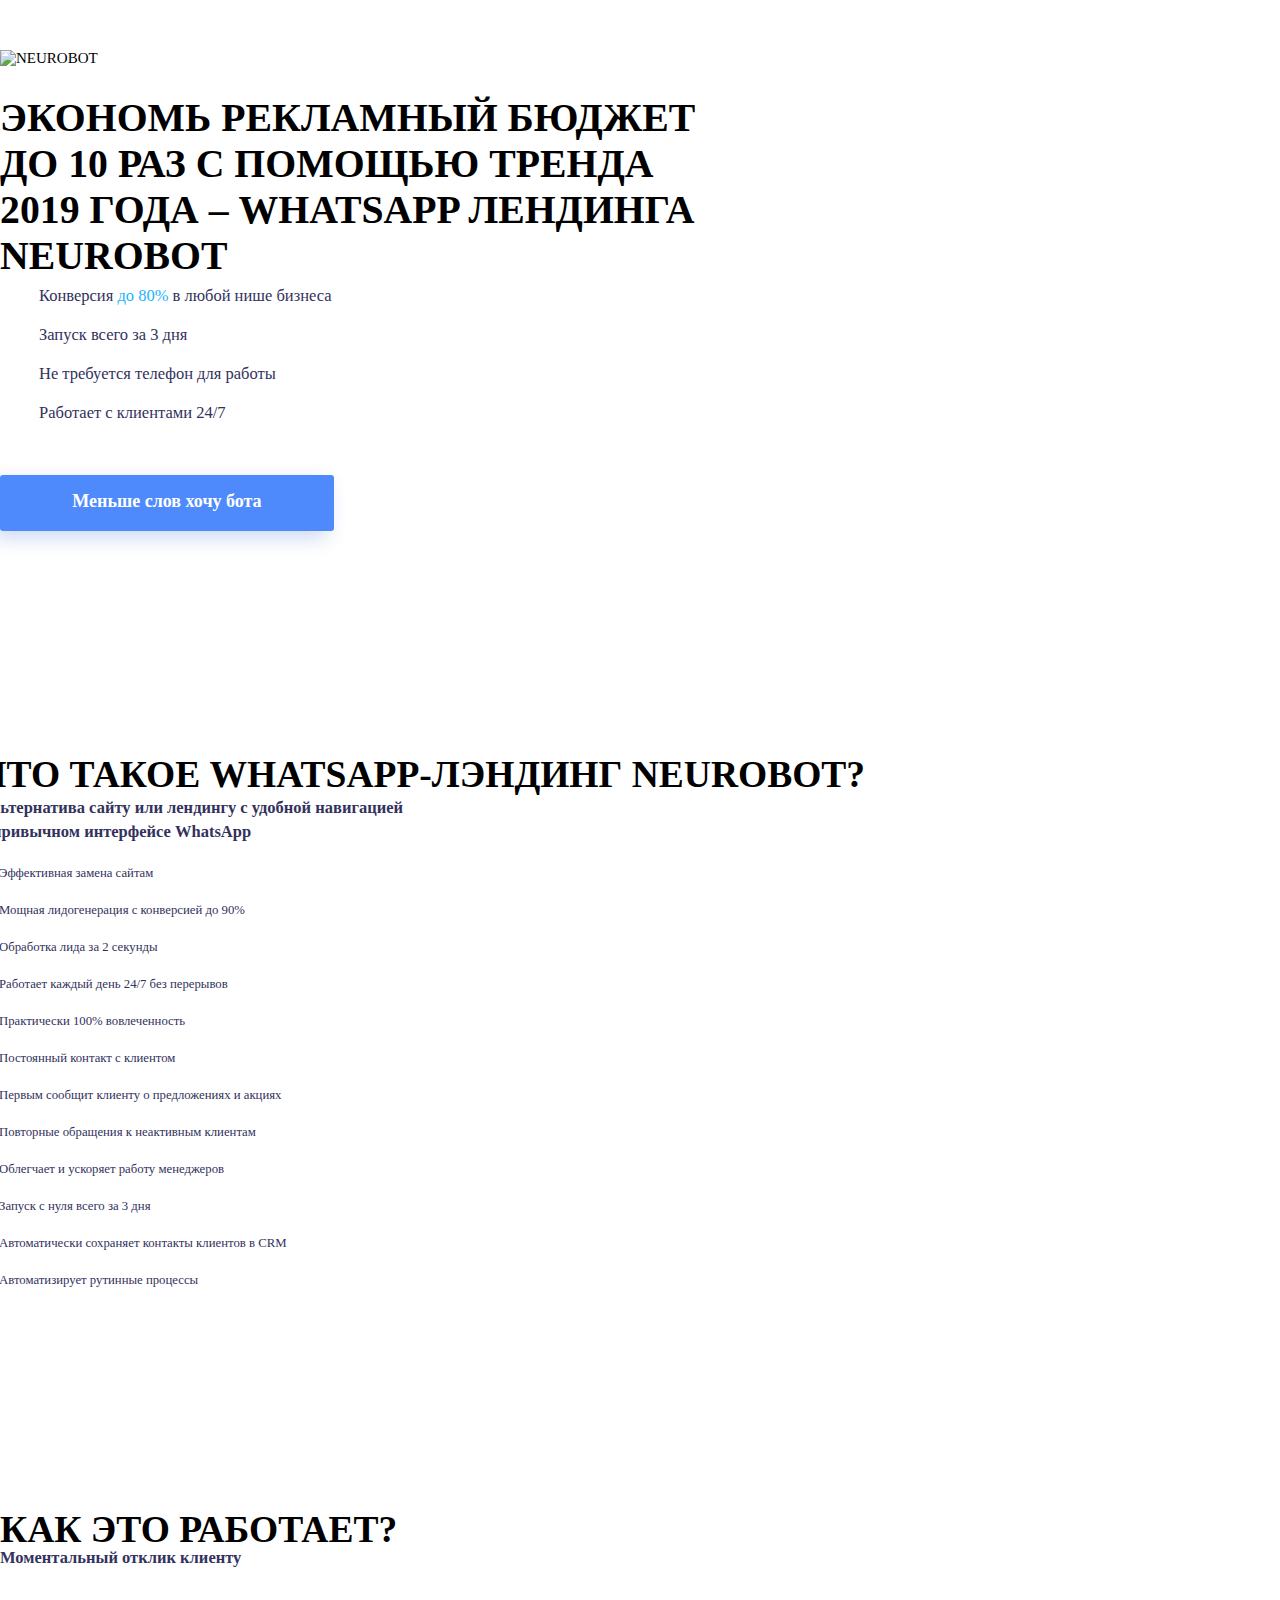
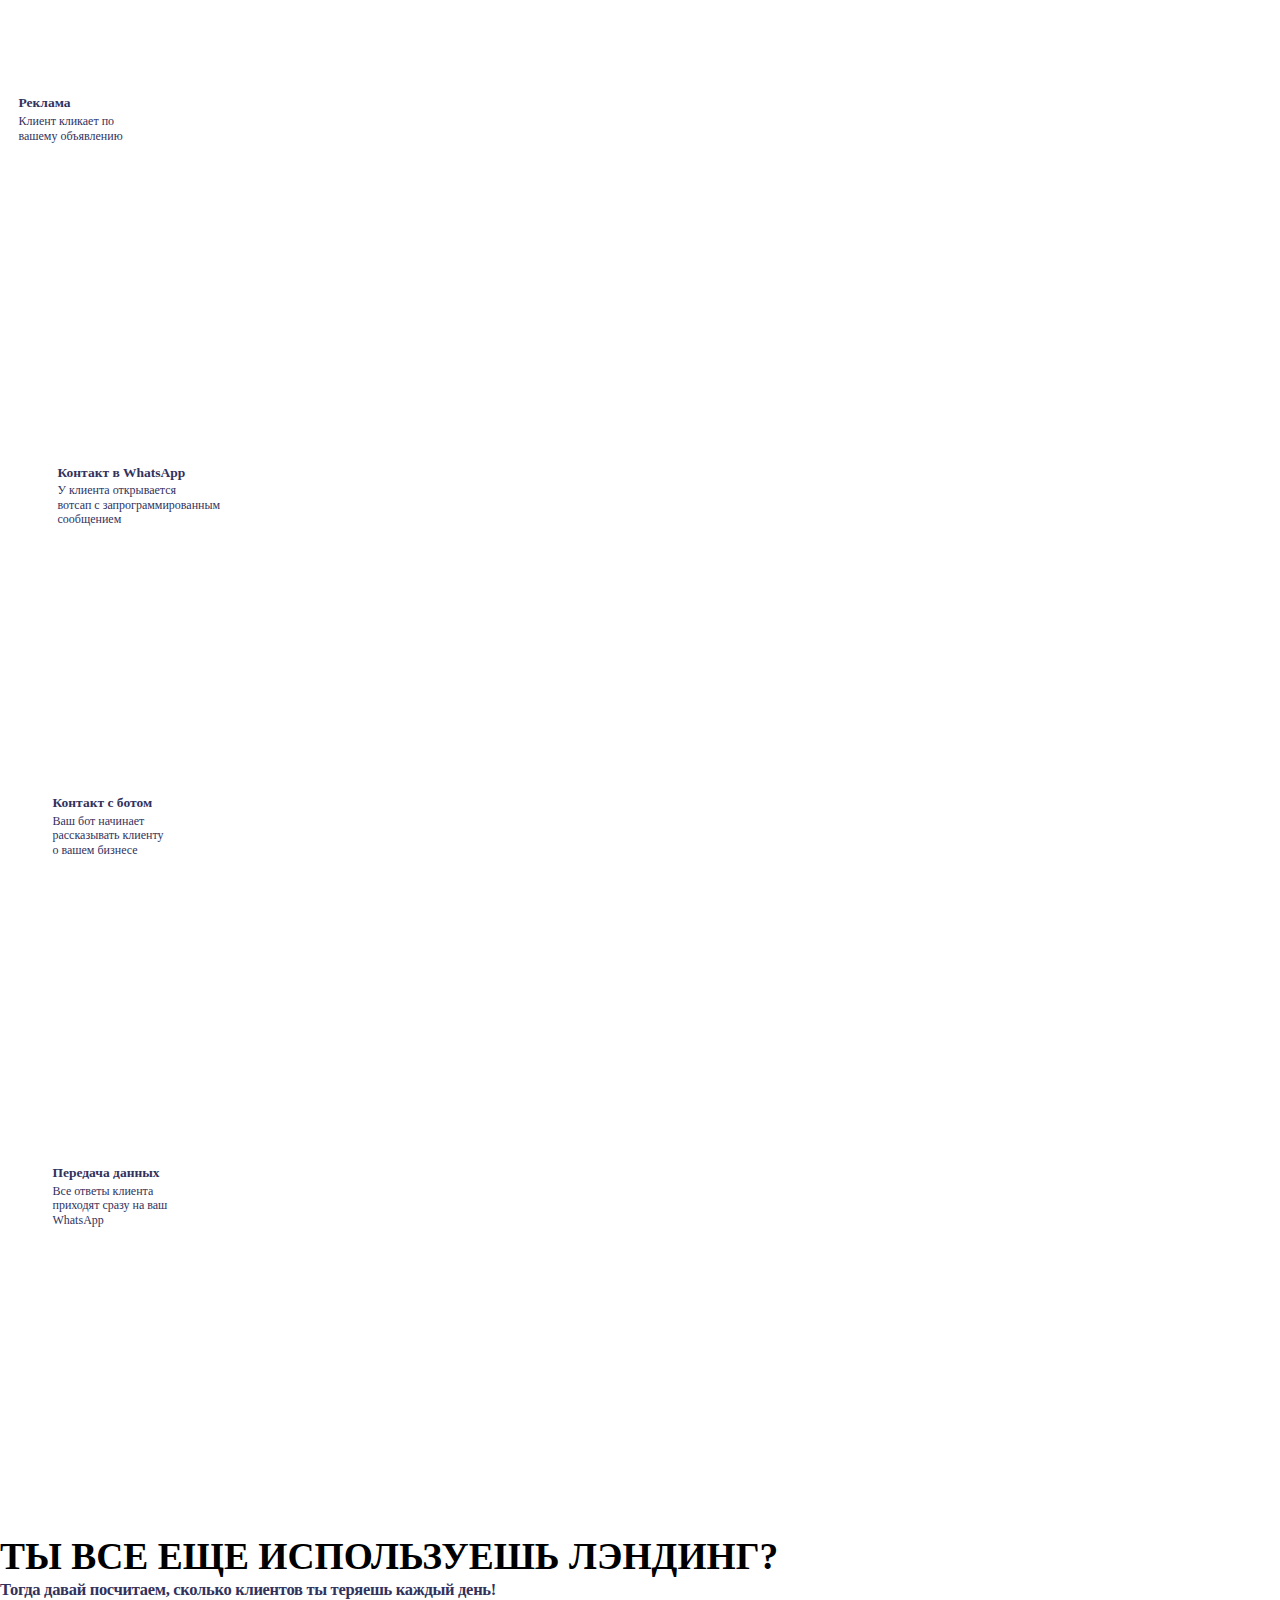
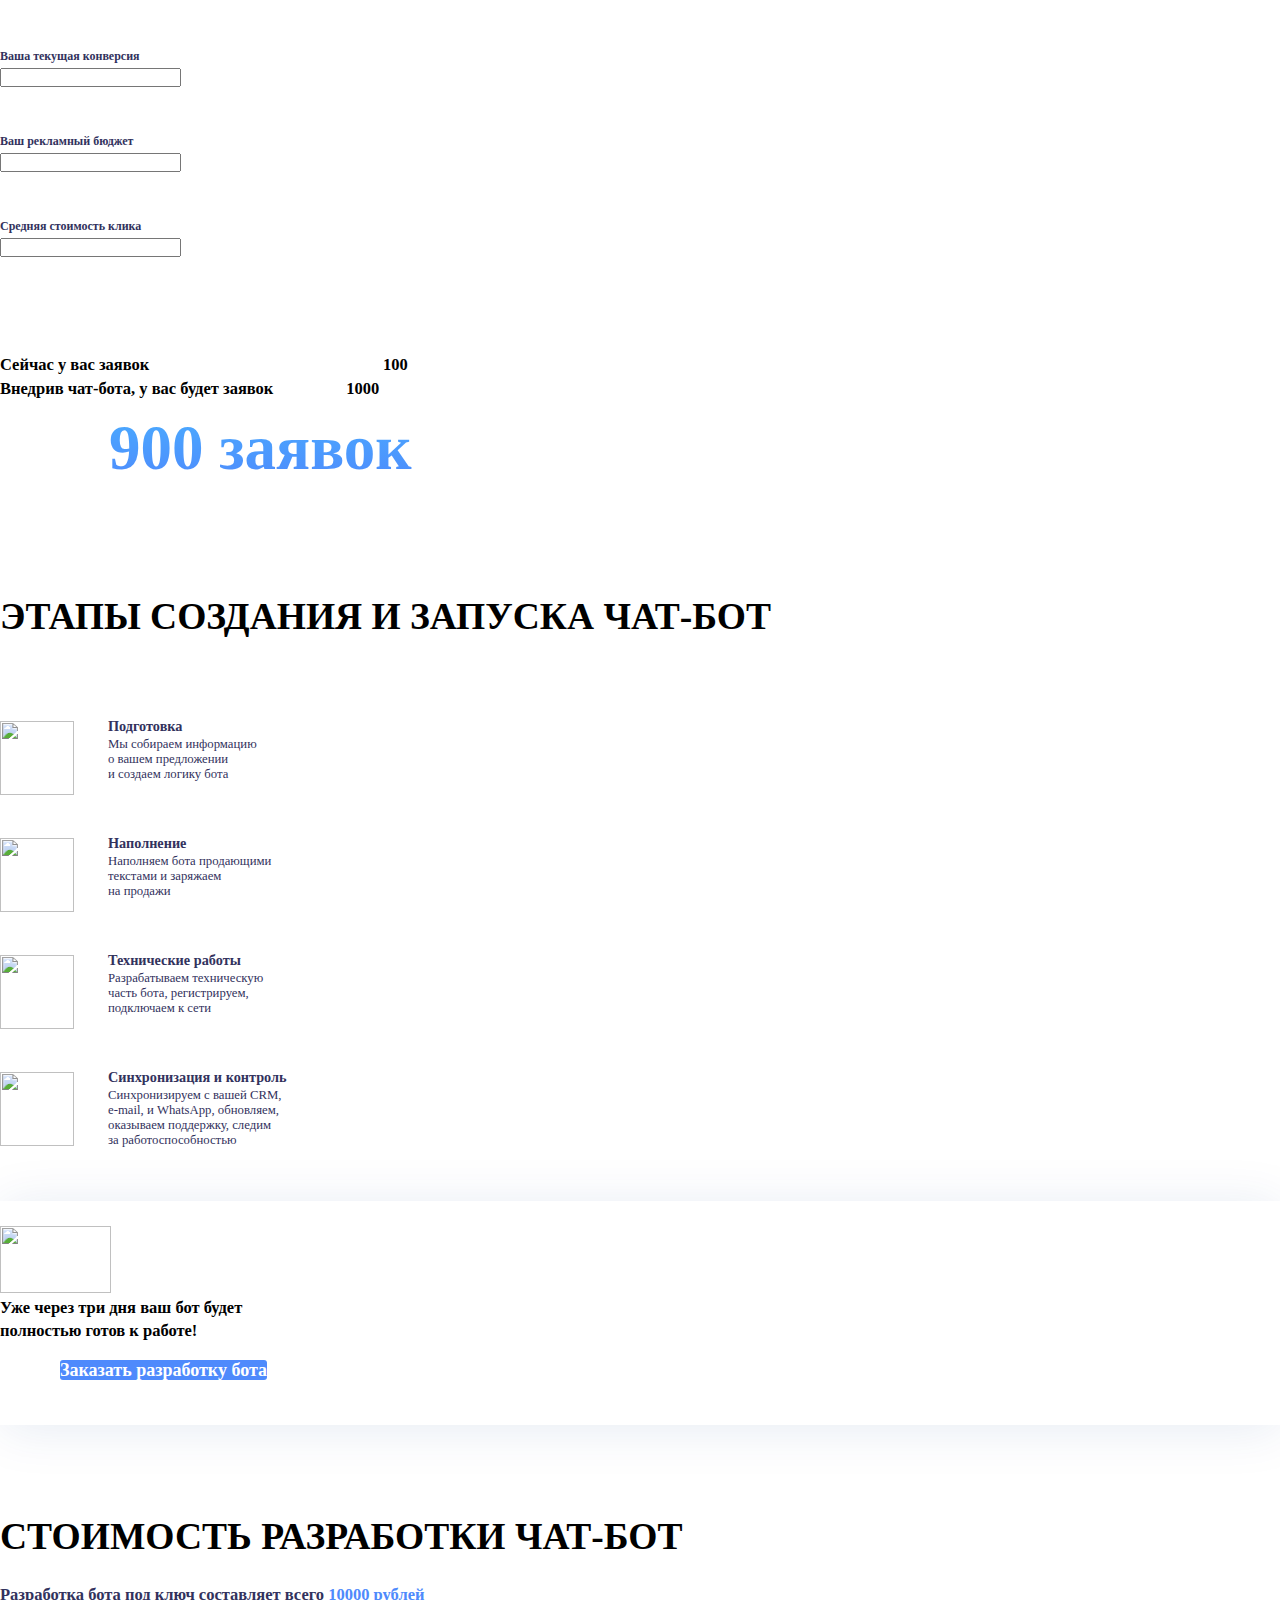
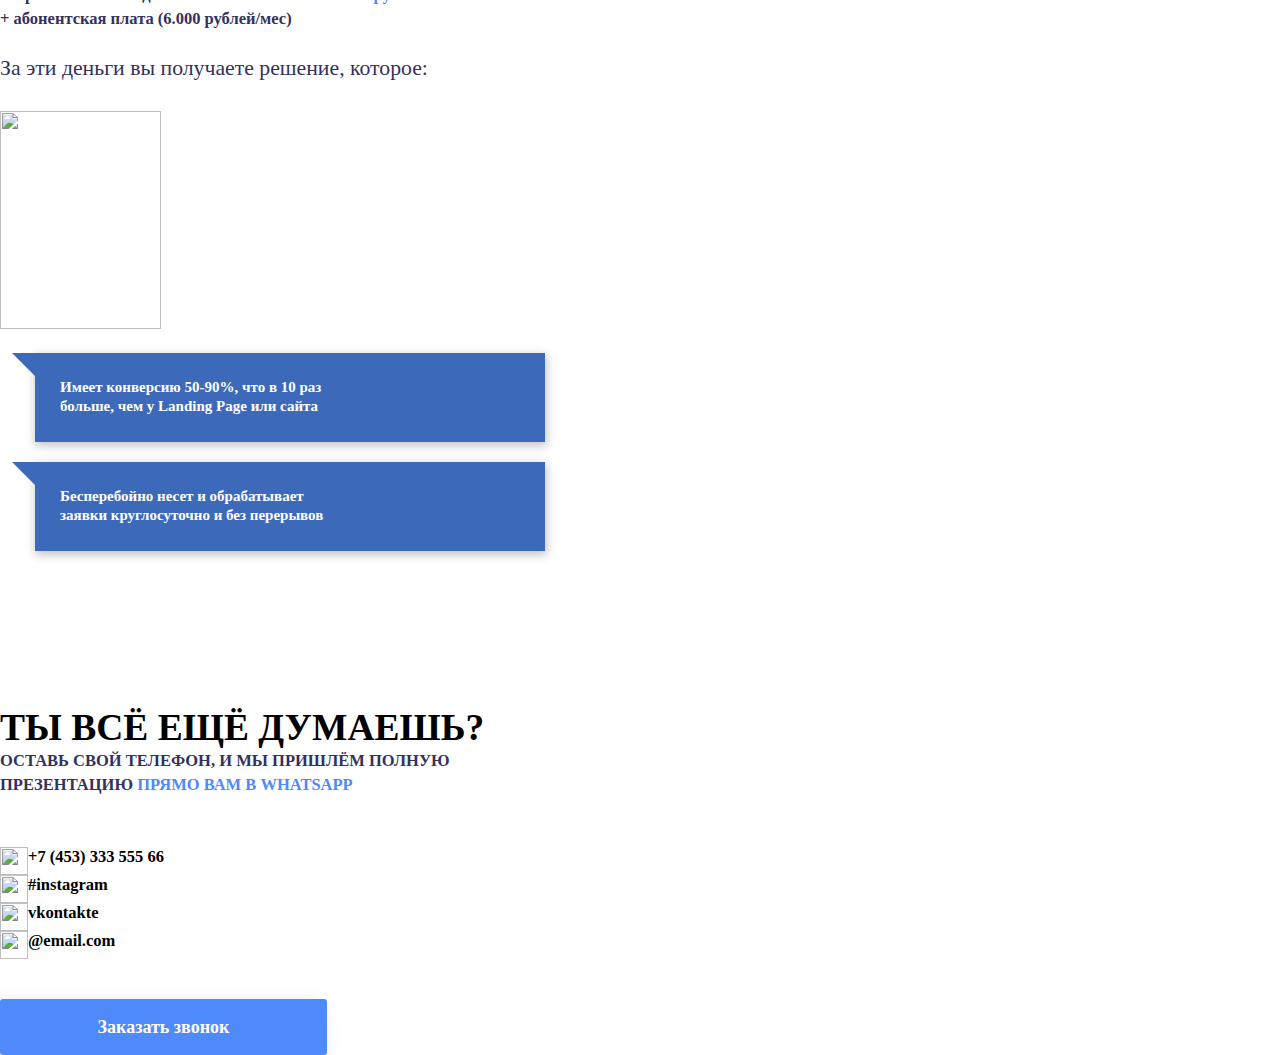
==== land/index.html @ 43a523b2 "Add files via upload" ====
<!DOCTYPE html>
<html lang="en">

<head>
    <meta charset="UTF-8">
    <meta name="viewport" content="width=device-width, initial-scale=1.0">
    <meta http-equiv="X-UA-Compatible" content="ie=edge">
    <link rel="stylesheet" href="bootstrap.min.css">
    <link rel="stylesheet" href="style.css">
    <link rel="stylesheet" href="./rangeSlider/ion.rangeSlider.min.css">
    <title>Бот</title>
</head>

<body>
    <header>
        <div class="container">
            <div class="row">
                <div class="col-xxl-5 offset-xxl-2 offset-mxl-1 offset-xl-2 offset-lg-0">
                    <img src="./images/лого.png" alt="NEUROBOT" class="logo">
                    <h1>Экономь рекламный бюджет до 10 раз
                        с помощью тренда 2019 года –
                        Whatsapp лендинга neurobot</h1>
                    <ul class="d-flex flex-column">
                        <li><span>Конверсия <span class="lightblue">до 80%</span> в любой нише бизнеса</span></li>
                        <li><span>Запуск всего за 3 дня</span></li>
                        <li><span>Не требуется телефон для работы</span></li>
                        <li><span>Работает с клиентами 24/7</span></li>
                    </ul>
                    <a href="#" class="getbot">Меньше слов хочу бота</a>
                </div>
            </div>
        </div>
    </header>
    <main>
        <section class="whatis">
            <div class="container">
                <div class="row">
                    <div class="col-xxl-7 offset-xxl-4 offset-mxl-3 offset-lg-2">
                        <h2>ЧТО ТАКОЕ WHATSAPP-ЛЭНДИНГ NEUROBOT?</h2>
                        <p class="headline">Альтернатива сайту или лендингу с удобной навигацией <br>
                            в привычном интерфейсе WhatsApp</p>
                        <div class="d-flex">
                            <ul class="whatis__list">
                                <li>
                                    <img src="./images/icons8_like_it_filled_50px.png" alt=""
                                        class="mini"><span>Эффективная
                                        замена сайтам</span></li>
                                <li>
                                    <img src="./images/icons8_rocket_filled_50px.png" alt="" class="mini"><span>Мощная
                                        лидогенерация с конверсией до 90%</span></li>
                                <li>
                                    <img src="./images/icons8_hourglass_sand_bottom_30px.png" alt=""
                                        class="mini"><span>Обработка лида за 2 секунды</span></li>
                                <li>
                                    <img src="./images/icons8_clock_filled_50px.png" alt="" class="mini"><span>Работает
                                        каждый
                                        день 24/7 без перерывов</span></li>
                                <li>
                                    <img src="./images/icons8_positive_dynamic_filled_50px.png" alt=""
                                        class="mini"><span>Практически 100% вовлеченность</span></li>
                                <li>
                                    <img src="./images/icons8_collaboration_filled_50px.png" alt=""
                                        class="mini"><span>Постоянный контакт с клиентом</span></li>
                            </ul>
                            <ul class="whatis__list">
                                <li>
                                    <img src="./images/icons8_about_filled_50px.png" alt="" class="mini"><span>Первым
                                        сообщит клиенту о предложениях и акциях</span>
                                </li>
                                <li>
                                    <img src="./images/icons8_refresh_26px.png" alt="" class="mini"><span>Повторные
                                        обращения к неактивным клиентам</span></li>
                                <li>
                                    <img src="./images/icons8_group_filled_50px.png" alt="" class="mini"><span>Облегчает
                                        и
                                        ускоряет работу менеджеров</span></li>
                                <li>
                                    <img src="./images/icons8_calendar_3_24px.png" alt="" class="mini"><span>Запуск с
                                        нуля
                                        всего за 3 дня</span></li>
                                <li>
                                    <img src="./images/icons8_handshake_26px.png" alt=""
                                        class="mini"><span>Автоматически
                                        сохраняет контакты клиентов в CRM</span>
                                </li>
                                <li>
                                    <img src="./images/icons8_settings_filled_50px.png" alt=""
                                        class="mini"><span>Автоматизирует рутинные процессы</span></li>
                            </ul>
                        </div>
                    </div>
                </div>
            </div>
        </section>
        <section class="howwork">
            <div class="container">
                <div class="row">
                    <div class="col-xxl-9 col-mxl-10 col-xl-11 offset-xxl-2 offset-lg-1">
                        <h2>КАК ЭТО РАБОТАЕТ?</h2>
                        <p class="headline">Моментальный отклик клиенту</p>
                        <div class="d-lg-flex">
                            <div class="howwork__step-one">
                                <h5>Реклама</h5>
                                <p>Клиент кликает по <br>
                                    вашему объявлению</p>
                            </div>
                            <div class="howwork__step-two">
                                <h5>Контакт в WhatsApp</h5>
                                <p>У клиента открывается <br>
                                    вотсап с запрограммированным <br>
                                    сообщением</p>
                            </div>
                            <div class="howwork__step-three">
                                <h5>Контакт с ботом</h5>
                                <p>Ваш бот начинает <br>
                                    рассказывать клиенту <br>
                                    о вашем бизнесе</p>
                            </div>
                            <div class="howwork__step-four">
                                <h5>Передача данных</h5>
                                <p>Все ответы клиента <br>
                                    приходят сразу на ваш <br>
                                    WhatsApp</p>
                            </div>
                        </div>
                    </div>
                </div>
            </div>
        </section>
        <section class="uselanding">
            <div class="container">
                <div class="row">
                    <div class="col-xxl-5 offset-xxl-2 offset-mxl-1 offset-xl-2 offset-lg-2">
                        <h2>Ты все еще используешь лэндинг?</h2>
                        <p class="headline">Тогда давай посчитаем, сколько клиентов ты теряешь каждый день!</p>
                        <h5>Ваша текущая конверсия</h5>
                        <!-- <input type="range" min="0" max="30" step="5" value="3"> -->
                        <input type="text" id="convers" name="slider" value="">
                        <h5>Ваш рекламный бюджет</h5>
                        <!-- <input type="range" min="0" max="100000" step="20000" value="60000"> -->
                        <input type="text" id="budget" name="slider" value="">
                        <h5>Средняя стоимость клика</h5>
                        <!-- <input type="range" min="0" max="500" step="100" value="10"> -->
                        <input type="text" id="click" name="slider" value="">
                    </div>
                </div>
            </div>
        </section>
        <section class="requests">
            <div class="container">
                <div class="row">
                    <div class="col-xxl-7 offset-xxl-2 offset-xl-2 d-flex">
                        <div class="requests__range">
                            <div class="d-flex  mb-2">
                                <span class="requests__top">Сейчас у вас заявок</span>
                                <span>100</span>
                            </div>
                            <div class="d-flex  mt-4">
                                <span class="requests__bottom">Внедрив чат-бота, у вас будет заявок</span>
                                <span>1000</span>
                            </div>
                        </div>
                        <p class="requests__dif">900 заявок</p>
                    </div>
                </div>
            </div>
        </section>
        <section class="stages">
            <div class="container">
                <div class="row">
                    <div class="col-xxl-6 offset-xxl-2 offset-mxl-1 offset-xl-2 offset-lg-1 col-xl-9">
                        <h2>ЭТАПЫ СОЗДАНИЯ И ЗАПУСКА ЧАТ-БОТ</h2>
                        <div class="d-flex flex-wrap">
                            <div class="stage order-lg-0 order-0">
                                <img src="./images/1.png" alt="">
                                <div class="stage__desc">
                                    <h5>Подготовка</h5>
                                    <p>Мы собираем информацию <br>
                                        о вашем предложении <br>
                                        и создаем логику бота</p>
                                </div>
                            </div>
                            <div class="stage order-lg-1 order-2">
                                <img src="./images/3.png" alt="">
                                <div class="stage__desc">
                                    <h5>Наполнение</h5>
                                    <p>Наполняем бота продающими <br>
                                        текстами и заряжаем <br>
                                        на продажи</p>
                                </div>
                            </div>
                            <div class="stage order-lg-2 order-1">
                                <img src="./images/2.png" alt="">
                                <div class="stage__desc">
                                    <h5>Технические работы</h5>
                                    <p>Разрабатываем техническую <br>
                                        часть бота, регистрируем, <br>
                                        подключаем к сети</p>
                                </div>
                            </div>
                            <div class="stage order-lg-3 order-3">
                                <img src="./images/4.png" alt="">
                                <div class="stage__desc">
                                    <h5>Синхронизация и контроль</h5>
                                    <p>Синхронизируем с вашей CRM, <br>
                                        e-mail, и WhatsApp, обновляем, <br>
                                        оказываем поддержку, следим <br>
                                        за работоспособностью</p>
                                </div>
                            </div>
                        </div>
                    </div>
                </div>
            </div>
        </section>
        <section class="speed">
            <div class="container">
                <div class="row">
                    <div class="col-xxl-7 d-flex offset-xxl-2 offset-xl-2 offset-lg-1">
                        <img src="./images/icon-speed-.png" alt="">
                        <p>Уже через три дня ваш бот будет <br>
                            полностью готов к работе!</p>
                        <a href="#" class="order">Заказать разработку бота</a>
                    </div>
                </div>
            </div>
        </section>
        <section class="price">
            <div class="container">
                <div class="row">
                    <div class="col-xxl-5 offset-xxl-2 offset-mxl-1 offset-xl-2 offset-lg-1">
                        <h2>СТОИМОСТЬ РАЗРАБОТКИ ЧАТ-БОТ</h2>
                        <p class="headline">Разработка бота под ключ составляет всего <span>10000 рублей </span> <br>
                            + абонентская плата (6.000 рублей/мес)</p>
                        <p class="price__solution">За эти деньги вы получаете решение, которое:</p>
                        <div class="price__bot d-flex">
                            <img src="./images/логониз.png" alt="">
                            <div>
                                <p class="price__desc alight-middle">
                                    <span>Имеет конверсию 50-90%, что в 10 раз <br>
                                        больше, чем у Landing Page или сайта</span>
                                </p>
                                <p class="price__desc">
                                    <span>Бесперебойно несет и обрабатывает <br>
                                        заявки круглосуточно и без перерывов</span>
                                </p>
                            </div>
                        </div>
                    </div>
                </div>
            </div>
        </section>
    </main>
    <footer>
        <div class="container">
            <div class="row">
                <div class="col-xxl-6 offset-xxl-2 offset-xl-1 offset-xl-2 offset-lg-1">
                    <h2>Ты всё ещё думаешь?</h2>
                    <p class="headline uppercase">Оставь свой телефон, и мы пришлём полную <br>
                        презентацию <span>прямо вам в whatsapp</span></p>
                    <ul class="d-flex">
                        <li>
                            <img src="./images/call.png" alt="">
                            <p>+7 (453) 333 555 66</p>
                        </li>
                        <li>
                            <img src="./images/instagram_PNG11.png" alt="">
                            <p>#instagram</p>
                        </li>
                        <li>
                            <img src="./images/1200px-VK.com-logo.svg.png" alt="">
                            <p>vkontakte</p>
                        </li>
                        <li>
                            <img src="./images/flat-email-icon.png" alt="">
                            <p>@email.com</p>
                        </li>
                    </ul>
                    <a href="" class="call">Заказать звонок</a>
                </div>
            </div>
        </div>
    </footer>

    <script src="./jquery-3.3.1.min.js"></script>
    <script src="./rangeSlider/ion.rangeSlider.min.js"></script>
    <script src="./script.js"></script>
</body>

</html>
---- land/style.css ----
@font-face {
  font-family: "Bebas Neue";
  src: url("bebasneue/BebasNeueBold.otf");
  src: url('bebasneue/BebasNeueBold.otf') format("opentype"), url('bebasneue/BebasNeueBold.ttf') format('truetype');
  font-style: normal;
  font-weight: bold;
}
@font-face {
  font-family: 'OpenSans';
  src: url('Open_Sans/OpenSans-SemiBold.ttf');
  font-weight: 600;
  font-style: normal;
}
@font-face {
  font-family: 'OpenSans';
  src: url('Open_Sans/OpenSans-Regular.ttf');
  font-weight: 400;
  font-style: normal;
}
@font-face {
  font-family: 'OpenSansCondensed';
  src: url('Open_Sans_Condensed/OpenSansCondensed-Bold.ttf');
  font-weight: 700;
  font-style: normal;
}
* {
  margin: 0;
  padding: 0;
}
html {
  font-size: 20px;
}
li {
  list-style: none;
}
h1 {
  margin-top: 28px;
  color: #000000;
  font-size: 2.65rem;
  font-weight: bold;
  text-transform: uppercase;
  font-family: "Bebas Neue";
  width: 735px;
}
h2 {
  color: #000000;
  font-size: 2.5rem;
  font-weight: bold;
  text-transform: uppercase;
  font-family: "Bebas Neue";
}
a {
  text-decoration: none;
  text-align: center;
}
a:hover {
  text-decoration: none;
  color: #fff;
}
.headline {
  color: #32325d;
  font-family: "OpenSans";
  font-size: 1.1rem;
  font-weight: 600;
  line-height: 1.6rem;
  margin-bottom: 0;
}
.headline span {
  color: #4e8afc;
}
.uppercase {
  text-transform: uppercase;
}
header {
  background: url(images/фон_верх.png);
  background-size: cover;
  padding-top: 50px;
  padding-bottom: 115px;
}
header ul {
  margin-bottom: 40px;
}
header li {
  margin-top: 12px;
  margin-bottom: 3px;
  display: flex;
}
header li::before {
  content: "";
  display: block;
  background: url('images/безнаведения.png');
  width: 27px;
  height: 27px;
  margin-right: 12px;
}
header li:hover::before {
  background: url('images/1_при_наведении.png');
}
header li span {
  color: #32325d;
  font-family: "Open Sans";
  font-size: 1.1rem;
  font-weight: 400;
  margin-top: -5px;
}
header li .lightblue {
  color: #20b3ff;
}
header a {
  display: block;
  width: 334px;
  height: 56px;
  box-shadow: -7px 7px 20px rgba(0, 65, 187, 0.2);
  border-radius: 3px;
  background-color: #4e8afc;
  color: #ffffff;
  font-family: "Open Sans";
  font-size: 18px;
  font-weight: 700;
  line-height: 52.57px;
}
.whatis {
  margin-top: 107px;
  position: relative;
  padding-bottom: 152px;
  margin-left: -21px;
}
.whatis::before {
  content: "";
  display: block;
  background: url(images/иллюстрация_слева.png);
  width: 376px;
  height: 505px;
  position: absolute;
  top: -49px;
  left: 9.5%;
  z-index: -1;
}
.whatis::after {
  content: "";
  display: block;
  background: url(images/фон_вопрос.png);
  width: 1214px;
  height: 544px;
  position: absolute;
  right: 1%;
  top: 3px;
  z-index: -1;
}
.whatis__list {
  margin-top: 9px;
  margin-right: 65px;
}
.whatis__list li {
  margin-top: 20px;
}
.whatis__list span {
  color: #32325d;
  font-family: "OpenSans";
  font-size: 0.85rem;
  font-weight: 400;
  margin-left: 20px;
}
.howwork {
  background: url(images/фон.png);
  background-size: cover;
  padding-top: 68px;
  padding-bottom: 33px;
}
.howwork .headline {
  margin-top: -5px;
  margin-bottom: 57px;
}
.howwork__step-one {
  background: url(images/1_плашка.png);
  margin-left: -34px;
}
.howwork__step-two {
  background: url(images/2_плашка.png);
  margin-top: 39px;
  margin-left: 5px;
}
.howwork__step-three {
  background: url(images/3_плашка.png);
}
.howwork__step-four {
  background: url(images/4_плашка.png);
  margin-top: 40px;
}
.howwork__step-one,
.howwork__step-two,
.howwork__step-three,
.howwork__step-four {
  width: 370px;
  height: 265px;
  background-size: contain;
  background-repeat: no-repeat;
  padding-top: 71px;
  padding-left: 4.1%;
  padding-top: 5.1%;
}
.howwork__step-one h5,
.howwork__step-two h5,
.howwork__step-three h5,
.howwork__step-four h5 {
  color: #32325d;
  font-family: "OpenSans";
  font-size: 0.9rem;
  font-weight: 600;
  line-height: 1.45rem;
}
.howwork__step-one p,
.howwork__step-two p,
.howwork__step-three p,
.howwork__step-four p {
  color: #32325d;
  font-family: "OpenSans";
  font-size: 0.8rem;
  font-weight: 400;
  line-height: 0.97rem;
}
.uselanding {
  padding-top: 75px;
  padding-bottom: 60px;
  position: relative;
}
.uselanding::after {
  content: "";
  background-image: url(images/диаграммы.png);
  display: block;
  width: 594px;
  height: 460px;
  position: absolute;
  bottom: 0;
  right: 6.3%;
  z-index: -1;
}
.uselanding .headline {
  letter-spacing: -0.3px;
}
.uselanding h5 {
  color: #32325d;
  font-family: "OpenSans";
  font-size: 0.8rem;
  font-weight: 700;
  line-height: 1.6rem;
  margin-top: 42px;
}
.uselanding h5:first-child {
  margin-top: 57px;
}
.uselanding input[type="range"] {
  margin-bottom: 10px;
}
.requests {
  background: url("images/плашка1.png");
  background-size: cover;
  padding-bottom: 10px;
}
.requests__range {
  margin-top: 36px;
}
.requests__range span {
  color: #000000;
  font-family: "OpenSans";
  font-size: 1.1rem;
  font-weight: 600;
  line-height: 1.6rem;
}
.requests__top {
  margin-right: 257px;
}
.requests__bottom {
  margin-right: 69px;
}
.requests__dif {
  margin-top: 11px;
  margin-bottom: 10px;
  margin-left: 109px;
  background-image: linear-gradient(to top, #4e8afc 0%, #4aacff 100%);
  background-clip: text;
  -webkit-background-clip: text;
  -webkit-text-fill-color: transparent;
  color: #1978ca;
  font-family: "OpenSansCondensed";
  font-size: 4.2rem;
  font-weight: 700;
}
.stages {
  padding-top: 90px;
  padding-bottom: 10px;
  position: relative;
}
.stages h2 {
  margin-bottom: 83px;
}
.stages::after {
  content: "";
  display: block;
  background-image: url(images/иллюстрация_справа.png);
  width: 459px;
  height: 372px;
  position: absolute;
  bottom: 38px;
  right: 8.9%;
}
.stage {
  display: flex;
  margin-bottom: 43px;
  margin-right: 83px;
}
.stage:first-child {
  margin-right: 93px;
}
.stage img {
  width: 74px;
  height: 74px;
}
.stage__desc {
  margin-top: -5px;
  margin-left: 34px;
}
.stage__desc h5 {
  color: #32325d;
  font-family: "OpenSans";
  font-size: 0.95rem;
  font-weight: 600;
  line-height: 1.4rem;
}
.stage__desc p {
  color: #32325d;
  font-family: "OpenSans";
  font-size: 0.85rem;
  font-weight: 400;
  line-height: 1rem;
}
.speed {
  box-shadow: 1px 4px 49px rgba(14, 57, 139, 0.1);
  background-color: #ffffff;
  padding-top: 25px;
  padding-bottom: 27px;
}
.speed img {
  width: 111px;
  height: 67px;
  margin-right: 35px;
}
.speed p {
  color: #000000;
  font-family: "Open Sans";
  font-size: 1.1rem;
  font-weight: 700;
  line-height: 1.5rem;
  margin-bottom: 0;
}
.speed a {
  margin-left: 60px;
  margin-top: 5px;
  width: 370px;
  height: 56px;
  border-radius: 3px;
  background-color: #4e8afc;
  color: #ffffff;
  font-family: "Open Sans";
  font-size: 18px;
  font-weight: 700;
  line-height: 56px;
}
.price {
  position: relative;
  padding-top: 90px;
}
.price .headline {
  margin-top: 25px;
}
.price::before {
  content: "";
  display: block;
  background-image: url(images/фон_слева.png);
  width: 328px;
  height: 1086px;
  position: absolute;
  top: 0;
  left: 0;
}
.price::after {
  content: "";
  display: block;
  background-image: url(images/фон_справа.png);
  width: 767px;
  height: 1202px;
  position: absolute;
  top: -30px;
  right: 0;
  z-index: -1;
}
.price__solution {
  color: #32325d;
  font-family: "Open Sans";
  font-size: 1.45rem;
  font-weight: 400;
  margin-top: 25px;
}
.price__bot {
  margin-top: 30px;
}
.price__bot img {
  height: 218px;
  width: 161px;
}
.price__desc {
  background-color: #3c69b9;
  width: 485px;
  height: 89px;
  box-shadow: 1px 3px 9px 1px rgba(0, 0, 0, 0.23);
  margin-top: 20px;
  margin-left: 35px;
  position: relative;
  color: #ffffff;
  font-family: "OpenSans";
  font-size: 1rem;
  font-weight: 600;
  line-height: 1.26rem;
  padding-left: 25px;
}
.price__desc span {
  padding-top: 25px;
  display: block;
}
.price__desc::before {
  content: "";
  border: 12px solid transparent;
  border-top: 12px solid #3c69b9;
  border-right: 12px solid #3c69b9;
  position: absolute;
  left: -23px;
}
footer {
  padding-top: 155px;
  position: relative;
}
footer::after {
  content: "";
  display: block;
  background-image: url(images/каталог.png);
  width: 415px;
  height: 376px;
  position: absolute;
  right: 16.15%;
  bottom: -25px;
  z-index: -1;
}
footer ul {
  margin-top: 50px;
  margin-bottom: 40px;
}
footer li {
  display: flex;
  color: #000000;
  font-family: "OpenSans";
  font-size: 1.1rem;
  font-weight: 600;
  margin-right: 40px;
}
footer li:last-child {
  margin-right: 0;
}
footer li img {
  width: 28px;
  height: 28px;
}
footer .call {
  display: block;
  width: 327px;
  height: 56px;
  box-shadow: -7px 7px 20px rgba(0, 65, 187, 0.2);
  border-radius: 3px;
  background-color: #4e8afc;
  color: #ffffff;
  font-family: "Open Sans";
  font-size: 18px;
  font-weight: 700;
  line-height: 56px;
}
@media screen and (min-width: 1850px) {
  .col-xxl-5 {
    flex: 0 0 41, 6666667%;
    max-width: 41, 6666667%;
  }
  .col-xxl-6 {
    flex: 0 0 50%;
    max-width: 50%;
  }
  .col-xxl-7 {
    flex: 0 0 58, 3333333%;
    max-width: 58, 3333333%;
  }
  .col-xxl-9 {
    flex: 0 0 75%;
    max-width: 75%;
  }
}
@media screen and (min-width: 1660px) {
  .offset-xxl-2 {
    margin-left: 16.666667%;
  }
  .offset-xxl-4 {
    margin-left: 33.333333%;
  }
  .col-mxl-10 {
    flex: 0 0 83, 3333333%;
    max-width: 83, 3333333%;
  }
}
@media screen and (min-width: 1350px) {
  .offset-mxl-3 {
    margin-left: 25%;
  }
  .offset-mxl-1 {
    margin-left: 8, 3333333%;
  }
}
@media screen and (min-width: 1201px) {
  body {
    overflow-x: hidden;
  }
  .container {
    max-width: 1920px;
  }
}
@media screen and (max-width: 1500px) {
  html {
    font-size: 18px;
  }
}
@media screen and (max-width: 1350px) {
  html {
    font-size: 17px;
  }
  .whatis::before {
    display: none;
  }
  .uselanding::after {
    display: none;
  }
  .stages::after {
    display: none;
  }
  footer::after {
    display: none;
  }
}
@media screen and (max-width: 1280px) {
  html {
    font-size: 16px;
  }
}
@media screen and (max-width: 1280px) {
  html {
    font-size: 15px;
  }
  .requests__top {
    margin-right: 230px;
  }
}
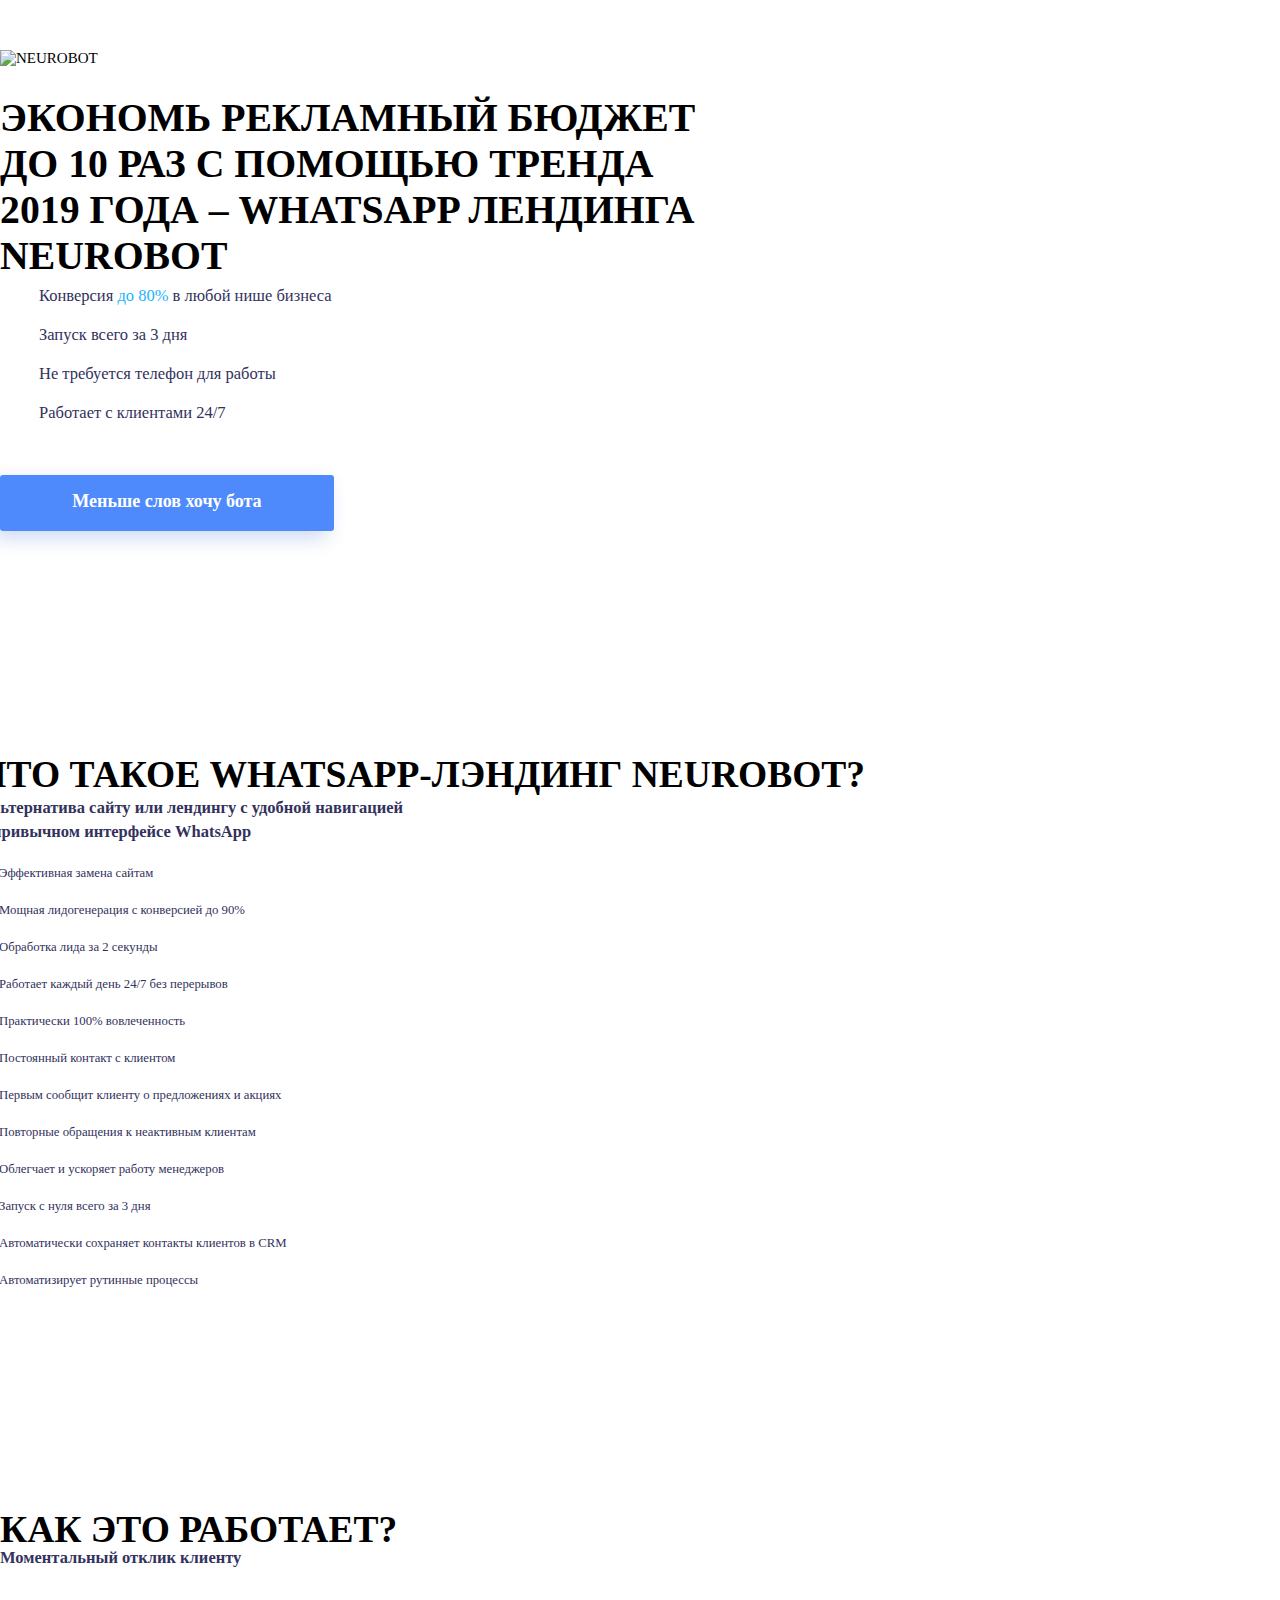
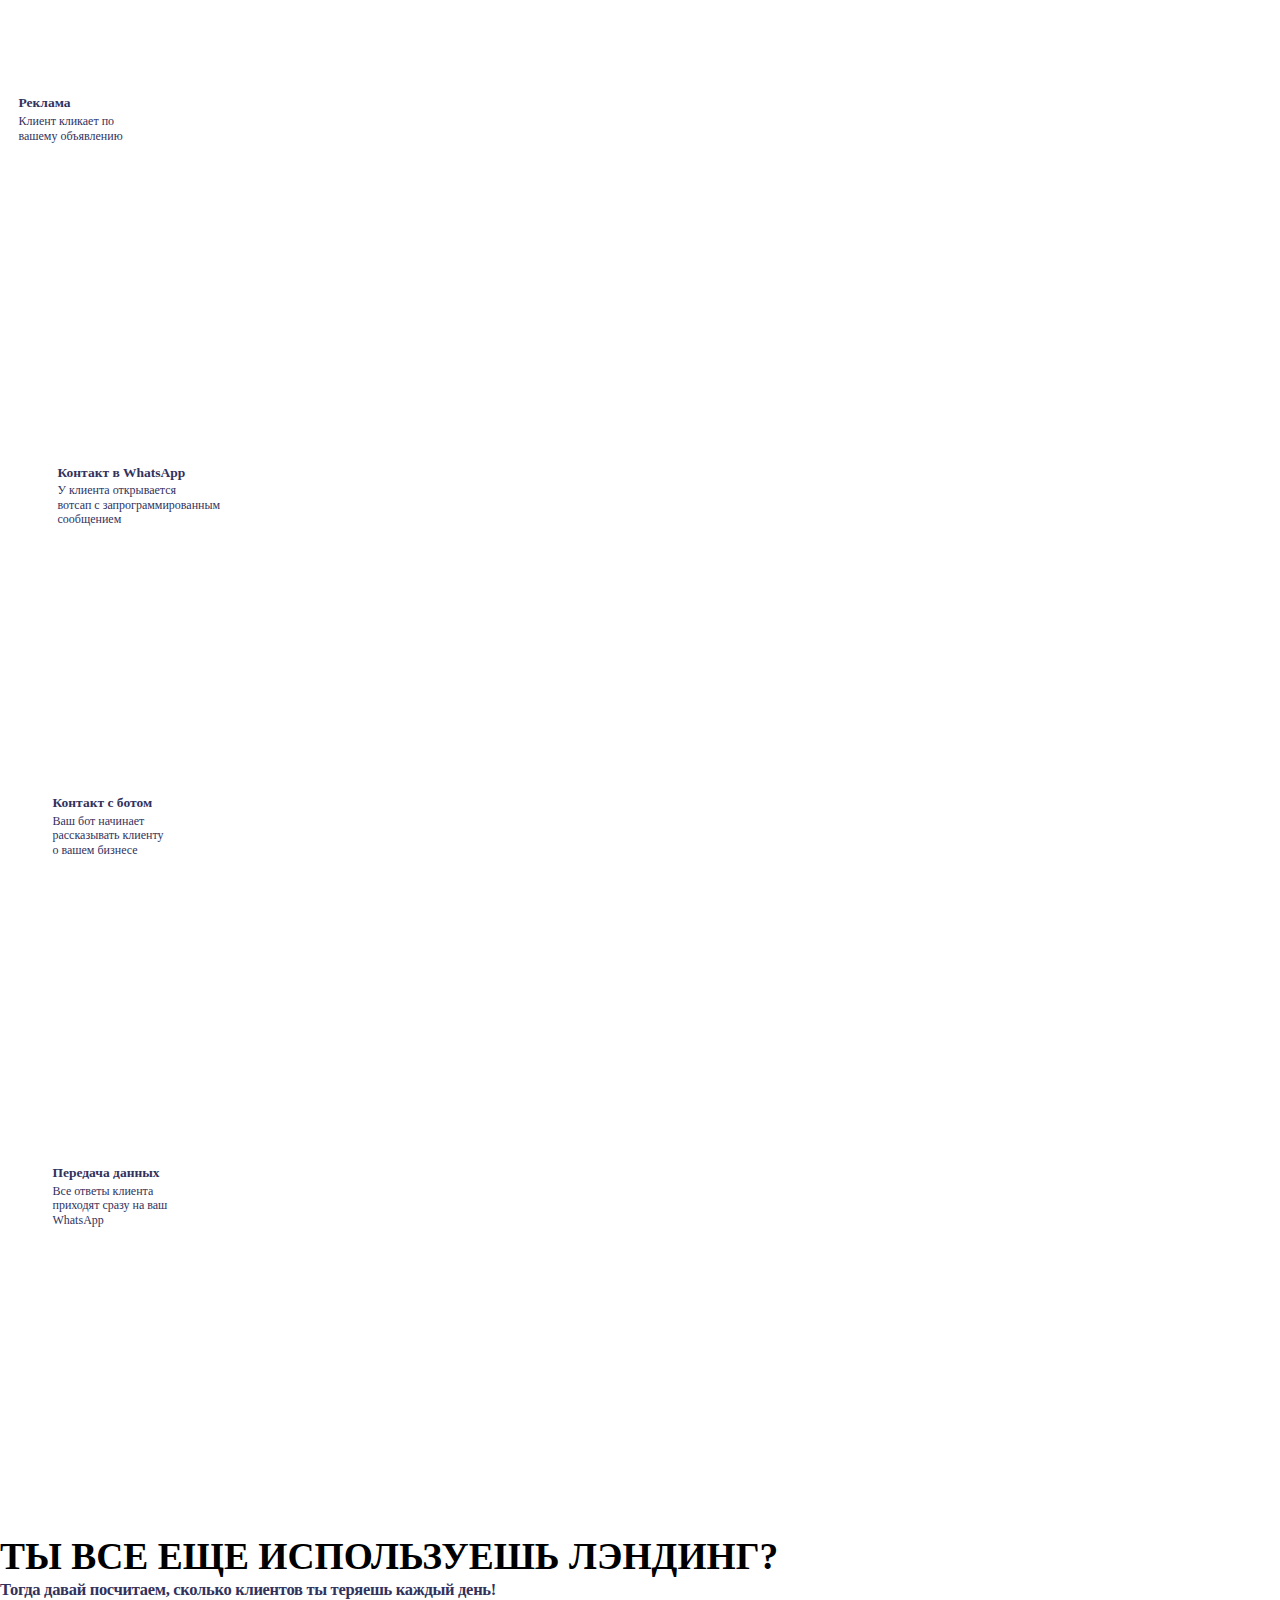
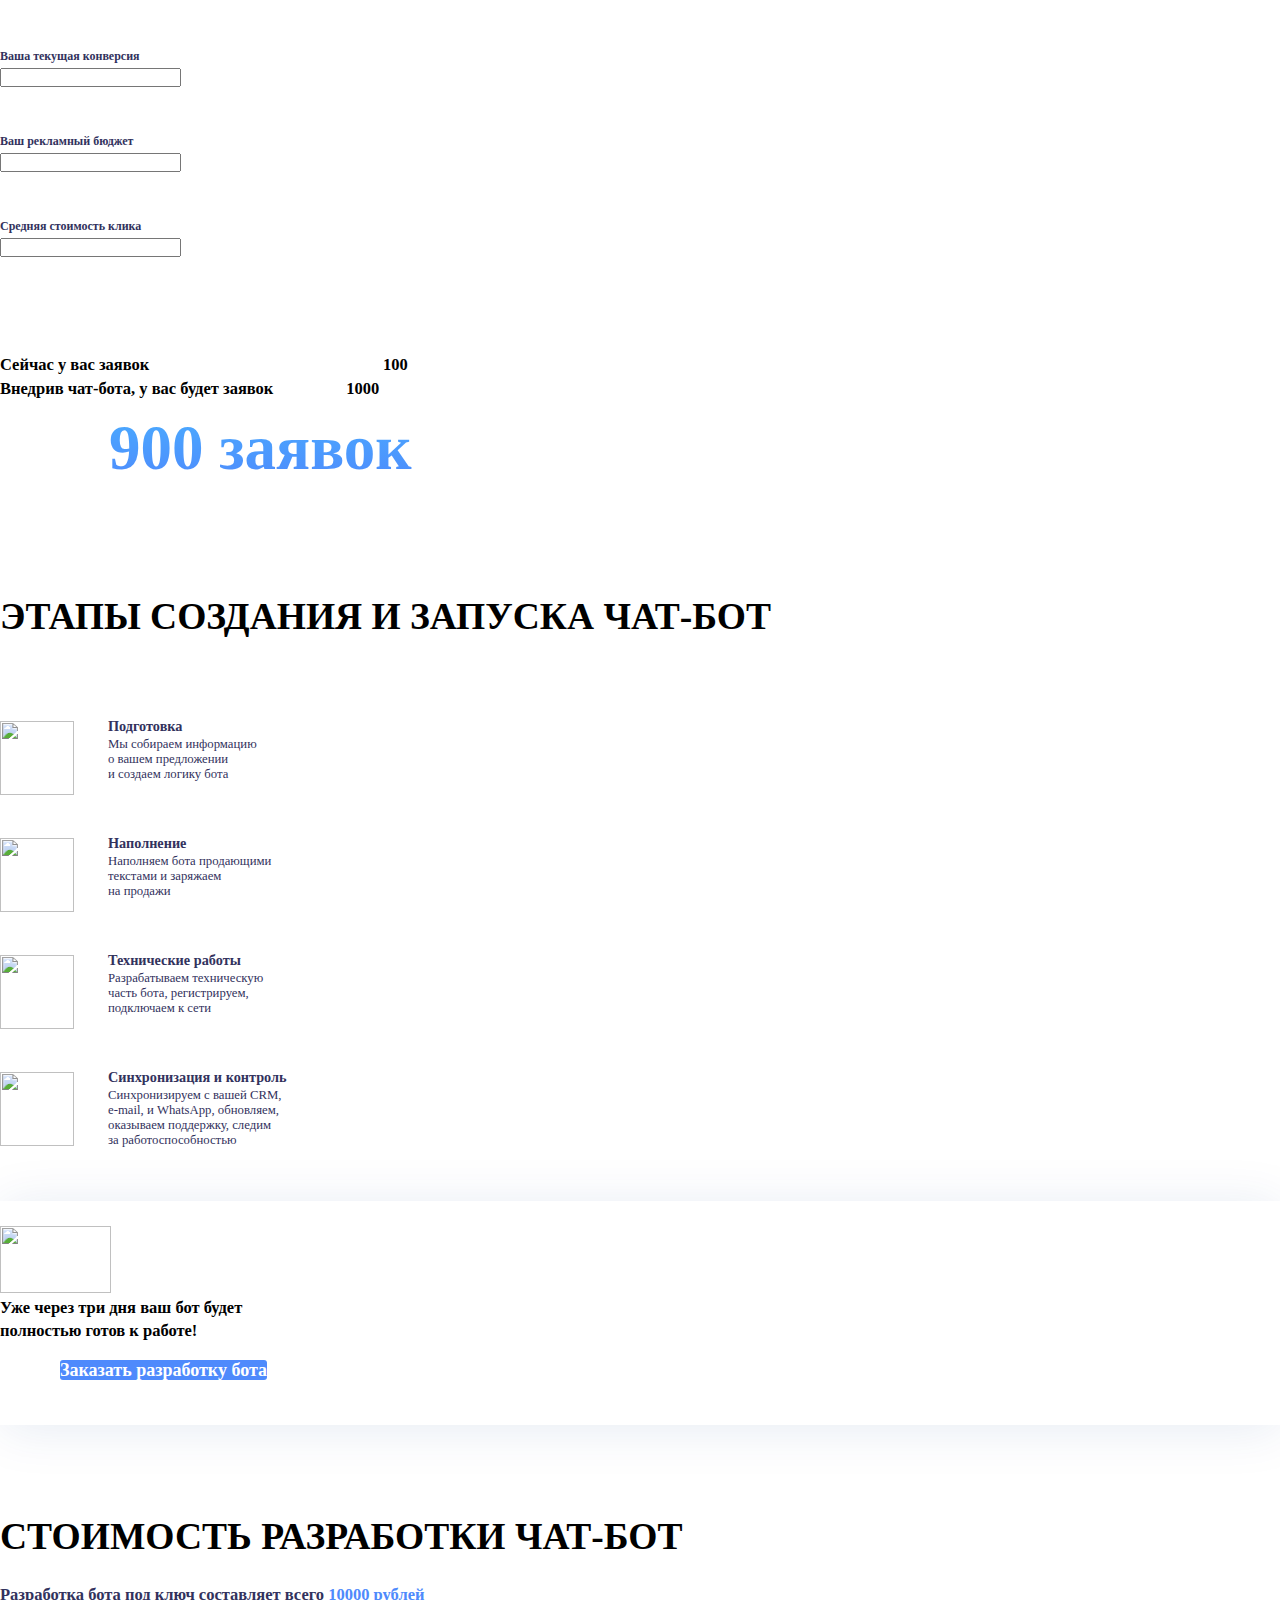
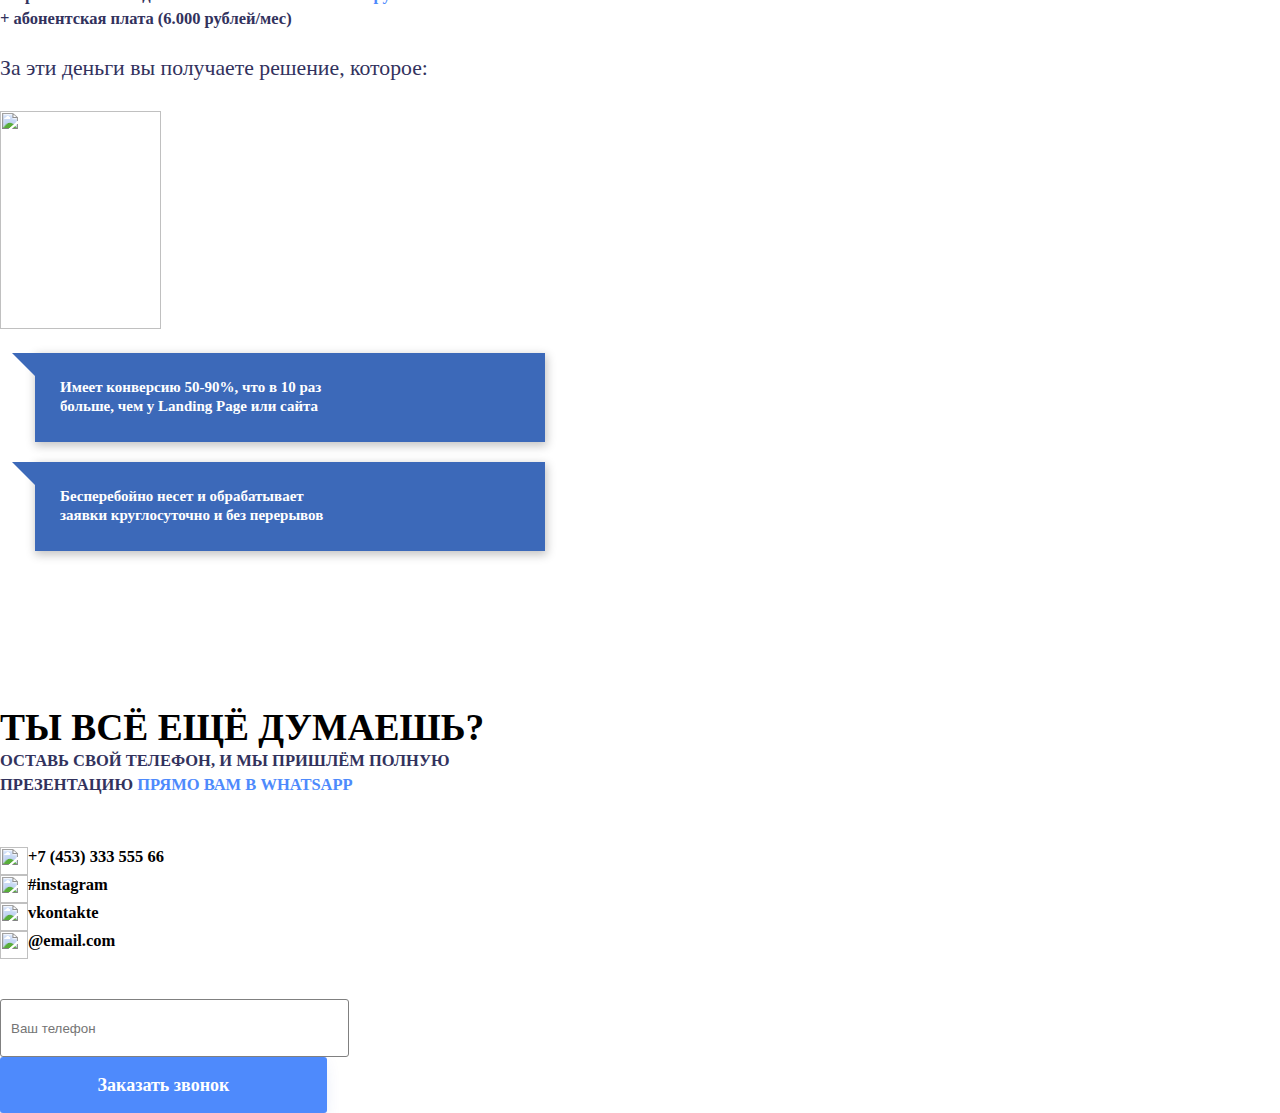
==== commit e2ebb83c: "Add files via upload" ====
--- a/land/index.html
+++ b/land/index.html
@@ -15,7 +15,7 @@
     <header>
         <div class="container">
             <div class="row">
-                <div class="col-xxl-5 offset-xxl-2 offset-mxl-1 offset-xl-2 offset-lg-0">
+                <div class="col-xxl-5 offset-xxl-2 offset-mxl-1 offset-xl-2 offset-lg-0 offset-1">
                     <img src="./images/лого.png" alt="NEUROBOT" class="logo">
                     <h1>Экономь рекламный бюджет до 10 раз
                         с помощью тренда 2019 года –
@@ -35,7 +35,7 @@
         <section class="whatis">
             <div class="container">
                 <div class="row">
-                    <div class="col-xxl-7 offset-xxl-4 offset-mxl-3 offset-lg-2">
+                    <div class="col-xxl-7 offset-xxl-4 offset-mxl-3 offset-lg-2 offset-1">
                         <h2>ЧТО ТАКОЕ WHATSAPP-ЛЭНДИНГ NEUROBOT?</h2>
                         <p class="headline">Альтернатива сайту или лендингу с удобной навигацией <br>
                             в привычном интерфейсе WhatsApp</p>
@@ -95,7 +95,8 @@
         <section class="howwork">
             <div class="container">
                 <div class="row">
-                    <div class="col-xxl-9 col-mxl-10 col-xl-11 offset-xxl-2 offset-lg-1">
+                    <div
+                        class="col-xxl-9 col-mxl-10 col-xl-11 col-lg-11 col-md-6 col-10 offset-xxl-2 offset-lg-1 offset-sm-2 offset-1 marl-0">
                         <h2>КАК ЭТО РАБОТАЕТ?</h2>
                         <p class="headline">Моментальный отклик клиенту</p>
                         <div class="d-lg-flex">
@@ -130,7 +131,7 @@
         <section class="uselanding">
             <div class="container">
                 <div class="row">
-                    <div class="col-xxl-5 offset-xxl-2 offset-mxl-1 offset-xl-2 offset-lg-2">
+                    <div class="col-xxl-5 offset-xxl-2 offset-mxl-1 offset-xl-2 offset-lg-2 offset-1">
                         <h2>Ты все еще используешь лэндинг?</h2>
                         <p class="headline">Тогда давай посчитаем, сколько клиентов ты теряешь каждый день!</p>
                         <h5>Ваша текущая конверсия</h5>
@@ -149,7 +150,7 @@
         <section class="requests">
             <div class="container">
                 <div class="row">
-                    <div class="col-xxl-7 offset-xxl-2 offset-xl-2 d-flex">
+                    <div class="col-xxl-7 offset-xxl-2 offset-xl-2 offset-sm-1 d-flex">
                         <div class="requests__range">
                             <div class="d-flex  mb-2">
                                 <span class="requests__top">Сейчас у вас заявок</span>
@@ -168,7 +169,8 @@
         <section class="stages">
             <div class="container">
                 <div class="row">
-                    <div class="col-xxl-6 offset-xxl-2 offset-mxl-1 offset-xl-2 offset-lg-1 col-xl-9">
+                    <div
+                        class="col-xxl-6 col-xl-9 col-lg-11 col-md-8 col-sm-10 offset-xxl-2 offset-mxl-1 offset-xl-2 offset-lg-1 offset-1">
                         <h2>ЭТАПЫ СОЗДАНИЯ И ЗАПУСКА ЧАТ-БОТ</h2>
                         <div class="d-flex flex-wrap">
                             <div class="stage order-lg-0 order-0">
@@ -216,7 +218,8 @@
         <section class="speed">
             <div class="container">
                 <div class="row">
-                    <div class="col-xxl-7 d-flex offset-xxl-2 offset-xl-2 offset-lg-1">
+                    <div
+                        class="col-xxl-7 col-md-12 col-10 d-flex offset-xxl-2 offset-xl-2 offset-lg-1 offset-1 flex-md-nowrap flex-wrap">
                         <img src="./images/icon-speed-.png" alt="">
                         <p>Уже через три дня ваш бот будет <br>
                             полностью готов к работе!</p>
@@ -228,7 +231,7 @@
         <section class="price">
             <div class="container">
                 <div class="row">
-                    <div class="col-xxl-5 offset-xxl-2 offset-mxl-1 offset-xl-2 offset-lg-1">
+                    <div class="col-xxl-5 offset-xxl-2 offset-mxl-1 offset-xl-2 offset-lg-1 offset-1">
                         <h2>СТОИМОСТЬ РАЗРАБОТКИ ЧАТ-БОТ</h2>
                         <p class="headline">Разработка бота под ключ составляет всего <span>10000 рублей </span> <br>
                             + абонентская плата (6.000 рублей/мес)</p>
@@ -254,11 +257,11 @@
     <footer>
         <div class="container">
             <div class="row">
-                <div class="col-xxl-6 offset-xxl-2 offset-xl-1 offset-xl-2 offset-lg-1">
+                <div class="col-xxl-6 offset-xxl-2 offset-xl-1 offset-xl-2 offset-lg-1 offset-1">
                     <h2>Ты всё ещё думаешь?</h2>
                     <p class="headline uppercase">Оставь свой телефон, и мы пришлём полную <br>
                         презентацию <span>прямо вам в whatsapp</span></p>
-                    <ul class="d-flex">
+                    <ul class="d-flex flex-md-row flex-column">
                         <li>
                             <img src="./images/call.png" alt="">
                             <p>+7 (453) 333 555 66</p>
@@ -276,7 +279,10 @@
                             <p>@email.com</p>
                         </li>
                     </ul>
-                    <a href="" class="call">Заказать звонок</a>
+                    <div class="d-flex">
+                        <input type="tel" name="tel" id="tel" pattern="7[0-9]{10}" placeholder="Ваш телефон">
+                        <a href="" class="call">Заказать звонок</a>
+                    </div>
                 </div>
             </div>
         </div>
--- a/land/style.css
+++ b/land/style.css
@@ -253,8 +253,8 @@
   margin-bottom: 10px;
 }
 .requests {
-  background: url("images/плашка1.png");
-  background-size: cover;
+  background: url("images/плашка.png");
+  background-size: auto;
   padding-bottom: 10px;
 }
 .requests__range {
@@ -285,6 +285,18 @@
   font-family: "OpenSansCondensed";
   font-size: 4.2rem;
   font-weight: 700;
+  position: relative;
+}
+.requests__dif::before {
+  display: block;
+  content: "";
+  height: 7.44rem;
+  width: 37px;
+  background-image: url(images/arrow.png);
+  position: absolute;
+  top: -2%;
+  left: -20%;
+  background-size: contain;
 }
 .stages {
   padding-top: 90px;
@@ -469,6 +481,14 @@
   width: 28px;
   height: 28px;
 }
+footer input {
+  width: 327px;
+  border-radius: 3px;
+  border: 1px solid grey;
+  height: 56px;
+  margin-right: 10px;
+  padding: 0 10px 0 10px;
+}
 footer .call {
   display: block;
   width: 327px;
@@ -505,7 +525,7 @@
     margin-left: 16.666667%;
   }
   .offset-xxl-4 {
-    margin-left: 33.333333%;
+    margin-left: 33.333333% !important;
   }
   .col-mxl-10 {
     flex: 0 0 83, 3333333%;
@@ -537,6 +557,12 @@
   html {
     font-size: 17px;
   }
+  .requests__top {
+    margin-right: 240px;
+  }
+  .requests__dif::before {
+    width: 33px;
+  }
   .whatis::before {
     display: none;
   }
@@ -554,6 +580,13 @@
   html {
     font-size: 16px;
   }
+  .requests__top {
+    margin-right: 220px;
+  }
+  .requests__dif::before {
+    width: 30px;
+    height: 7.7rem;
+  }
 }
 @media screen and (max-width: 1280px) {
   html {
@@ -563,3 +596,252 @@
     margin-right: 230px;
   }
 }
+@media screen and (max-width: 992px) {
+  .howwork__step-one,
+  .howwork__step-two,
+  .howwork__step-three,
+  .howwork__step-four {
+    margin-left: 0;
+    padding-left: 20%;
+    padding-top: 20%;
+    padding-right: 12%;
+  }
+  .howwork__step-one h5,
+  .howwork__step-two h5,
+  .howwork__step-three h5,
+  .howwork__step-four h5 {
+    font-size: 1.5rem;
+  }
+  .howwork__step-one p,
+  .howwork__step-two p,
+  .howwork__step-three p,
+  .howwork__step-four p {
+    font-size: 1.2rem;
+    line-height: 1.5rem;
+  }
+  .speed a {
+    width: 350px;
+    font-size: 17px;
+  }
+  .requests__top {
+    margin-right: 165px;
+  }
+  .requests__bottom {
+    margin-right: 15px;
+  }
+  .requests__dif {
+    font-size: 3rem;
+    margin-top: 36px;
+    margin-left: 80px;
+  }
+  .requests__dif::before {
+    top: -42%;
+    left: -20%;
+    height: 7.6rem;
+  }
+}
+@media screen and (max-width: 950px) {
+  header {
+    background-image: none;
+  }
+}
+@media screen and (max-width: 768px) {
+  html {
+    font-size: 14px;
+  }
+  h1 {
+    width: auto;
+  }
+  .price__desc {
+    width: 350px;
+  }
+  .requests__range span {
+    font-size: 0.9rem;
+    line-height: 1.2rem;
+  }
+  .requests__top {
+    margin-right: 131px;
+  }
+  .requests__dif {
+    font-size: 2rem;
+  }
+  .requests__dif::before {
+    top: -65%;
+    left: -35%;
+    height: 6.5rem;
+    width: 25px;
+  }
+  .speed a {
+    margin-top: 10px;
+    width: 270px;
+    font-size: 15px;
+  }
+  footer li {
+    margin-bottom: 10px;
+  }
+  footer li p {
+    margin-left: 10px;
+  }
+  footer input {
+    display: none;
+  }
+}
+@media screen and (max-width: 576px) {
+  .price__desc {
+    width: 310px;
+  }
+  .price__bot img {
+    display: none;
+  }
+  .howwork__step-one,
+  .howwork__step-two,
+  .howwork__step-three,
+  .howwork__step-four {
+    padding-top: 18%;
+  }
+}
+@media screen and (max-width: 540px) {
+  .speed img {
+    margin-left: auto;
+    margin-right: auto;
+  }
+  .speed p {
+    width: 274px;
+    margin-right: auto;
+    margin-left: auto;
+  }
+  footer {
+    padding-bottom: 30px;
+  }
+  footer input {
+    width: 290px;
+  }
+  footer .call {
+    font-size: 16px;
+    width: 290px;
+  }
+  .price::after {
+    display: none;
+  }
+  .price::before {
+    display: none;
+  }
+  .stage {
+    margin-right: 0;
+  }
+  .stage:first-child {
+    margin-right: 0;
+  }
+}
+@media screen and (max-width: 531px) {
+  .requests__top {
+    margin-right: 105px;
+  }
+  .requests__range span {
+    font-size: 0.71rem;
+  }
+  .requests__range {
+    margin-left: 30px;
+  }
+}
+@media screen and (max-width: 470px) {
+  html {
+    font-size: 12px;
+  }
+  .speed a {
+    margin-left: auto;
+    margin-right: auto;
+  }
+  .howwork__step-one,
+  .howwork__step-two,
+  .howwork__step-three,
+  .howwork__step-four {
+    padding-top: 20%;
+  }
+  .howwork__step-one p,
+  .howwork__step-two p,
+  .howwork__step-three p,
+  .howwork__step-four p {
+    font-size: 1.5rem;
+    line-height: 1.8rem;
+  }
+  .howwork__step-one h5,
+  .howwork__step-two h5,
+  .howwork__step-three h5,
+  .howwork__step-four h5 {
+    font-size: 1.8rem;
+  }
+  .requests__top {
+    margin-right: 94px;
+  }
+  .requests__dif::before {
+    top: -76%;
+    height: 6.9rem;
+    width: 20px;
+  }
+  .marl-0 {
+    margin-left: 0;
+  }
+}
+@media screen and (max-width: 416px) {
+  .requests__range {
+    margin-left: 10px;
+  }
+}
+@media screen and (max-width: 392px) {
+  .requests__range {
+    margin-left: 0px;
+  }
+}
+@media screen and (max-width: 383px) {
+  .requests__top {
+    margin-right: 87px;
+  }
+  .requests__range {
+    margin-left: 5px;
+  }
+  .requests__range span {
+    font-size: 0.65rem;
+  }
+}
+@media screen and (max-width: 373px) {
+  html {
+    font-size: 10px;
+  }
+  header a {
+    width: 285px;
+    height: 45px;
+    font-size: 16px;
+    line-height: 45px;
+  }
+  .price__desc {
+    width: 270px;
+  }
+  .howwork__step-one,
+  .howwork__step-two,
+  .howwork__step-three,
+  .howwork__step-four {
+    width: 100%;
+    padding-top: 22%;
+    padding-left: 17%;
+  }
+  .howwork__step-one h5,
+  .howwork__step-two h5,
+  .howwork__step-three h5,
+  .howwork__step-four h5 {
+    font-size: 1.5rem;
+  }
+  .howwork__step-one p,
+  .howwork__step-two p,
+  .howwork__step-three p,
+  .howwork__step-four p {
+    font-size: 1.1rem;
+    line-height: 1.5rem;
+  }
+  .requests__range {
+    margin-top: 29px;
+  }
+  .requests__top {
+    margin-right: 76px;
+  }
+}
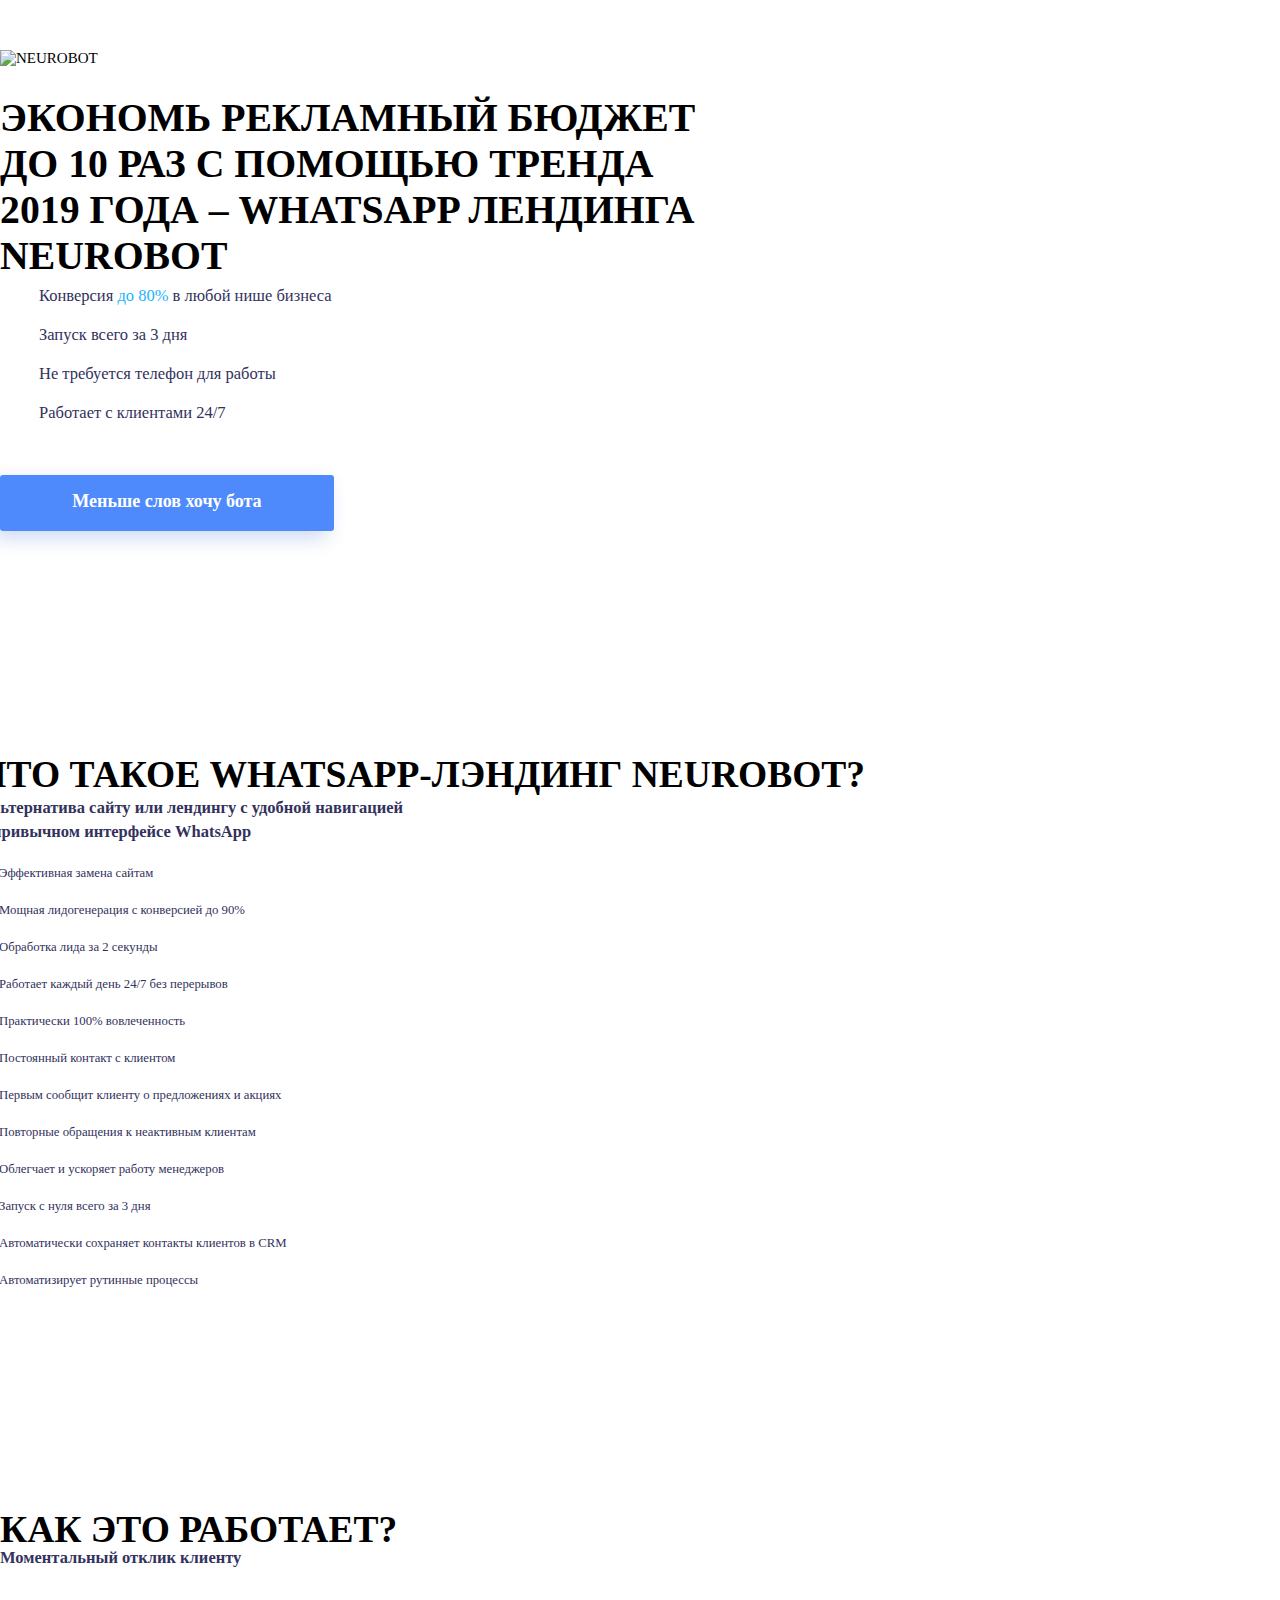
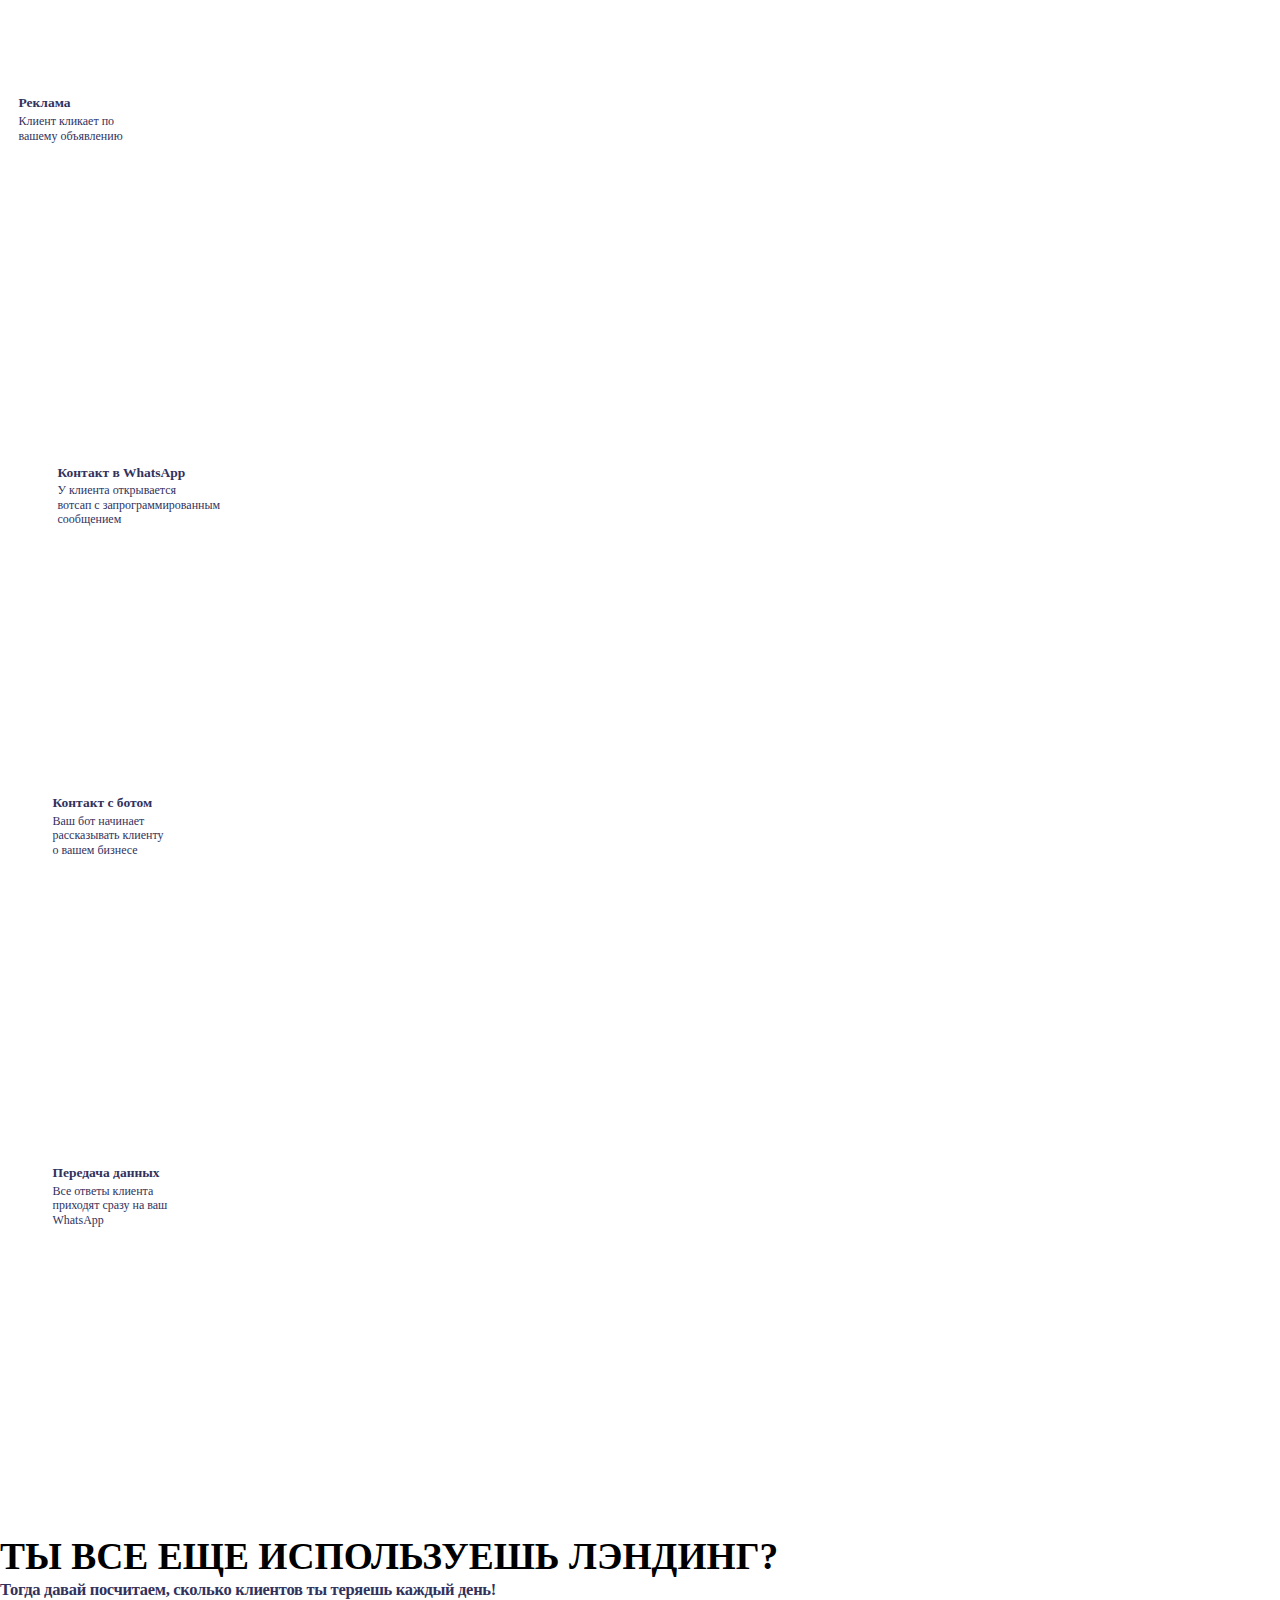
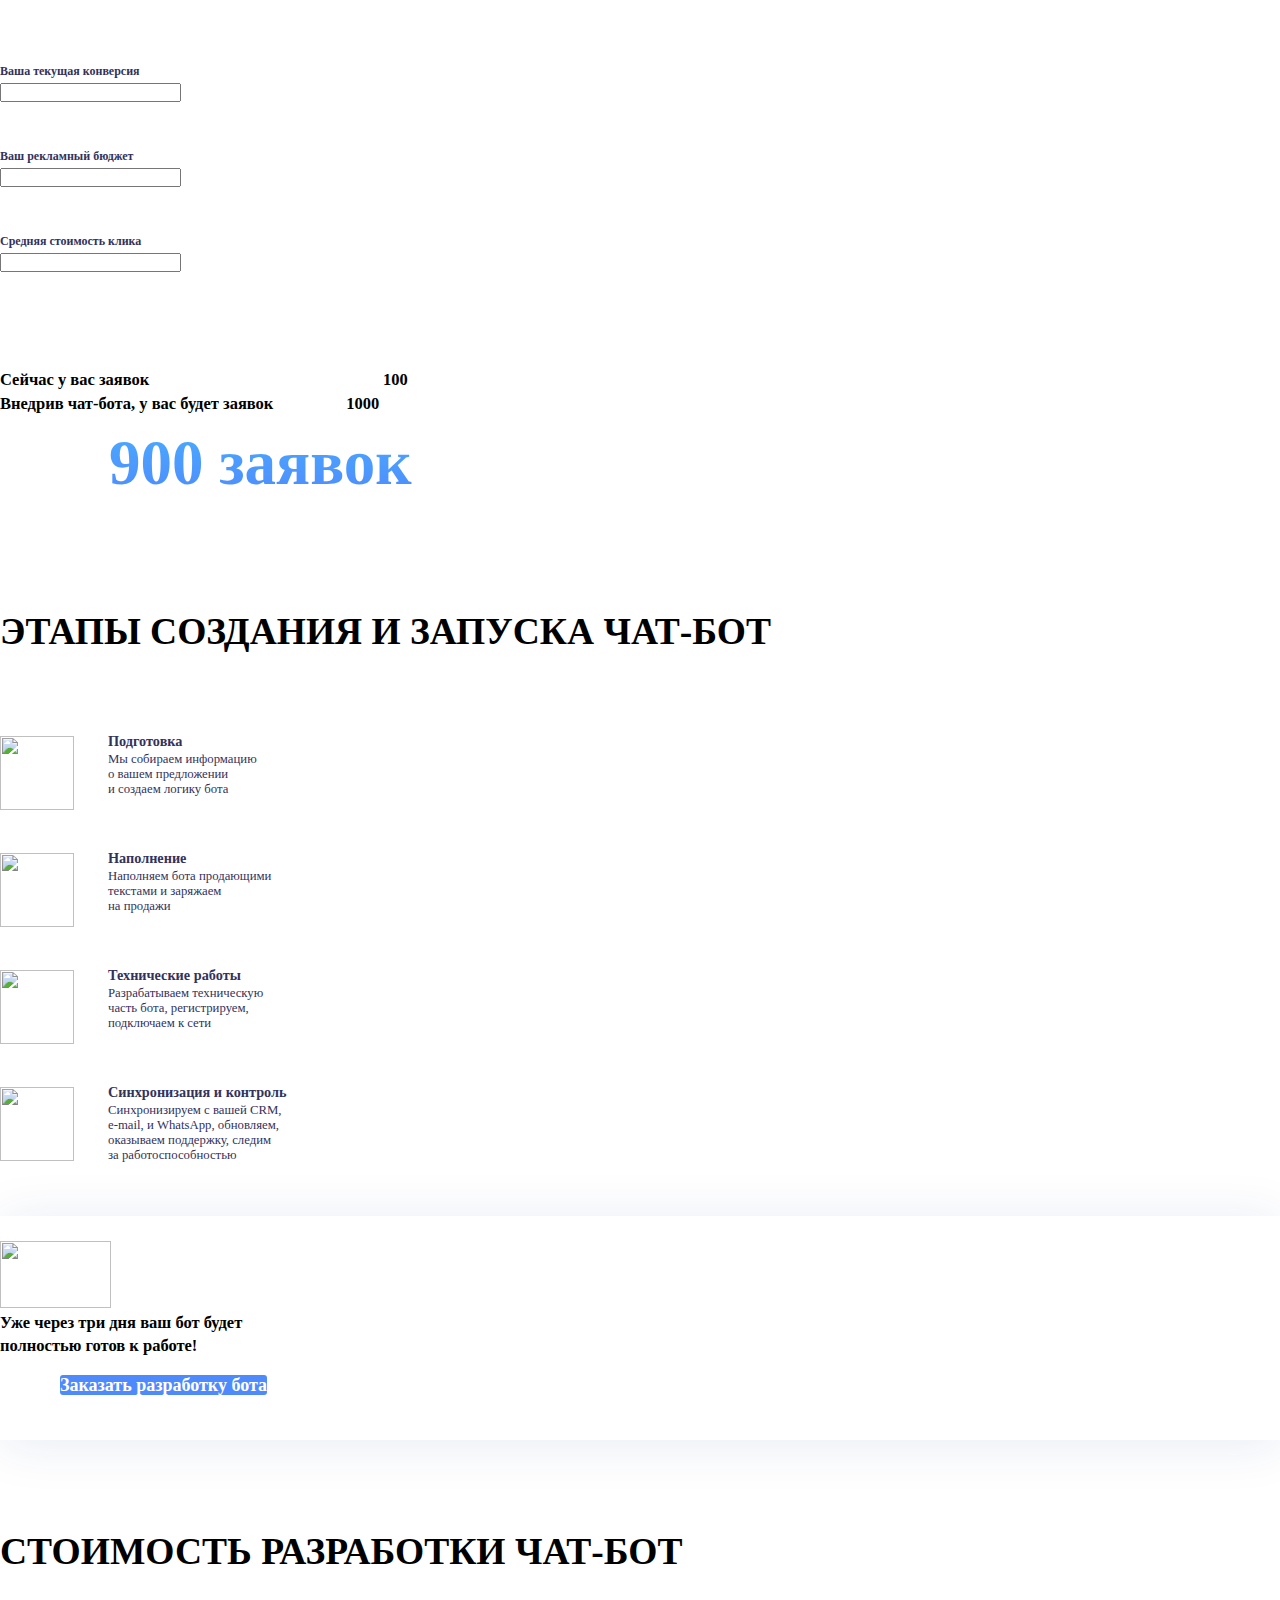
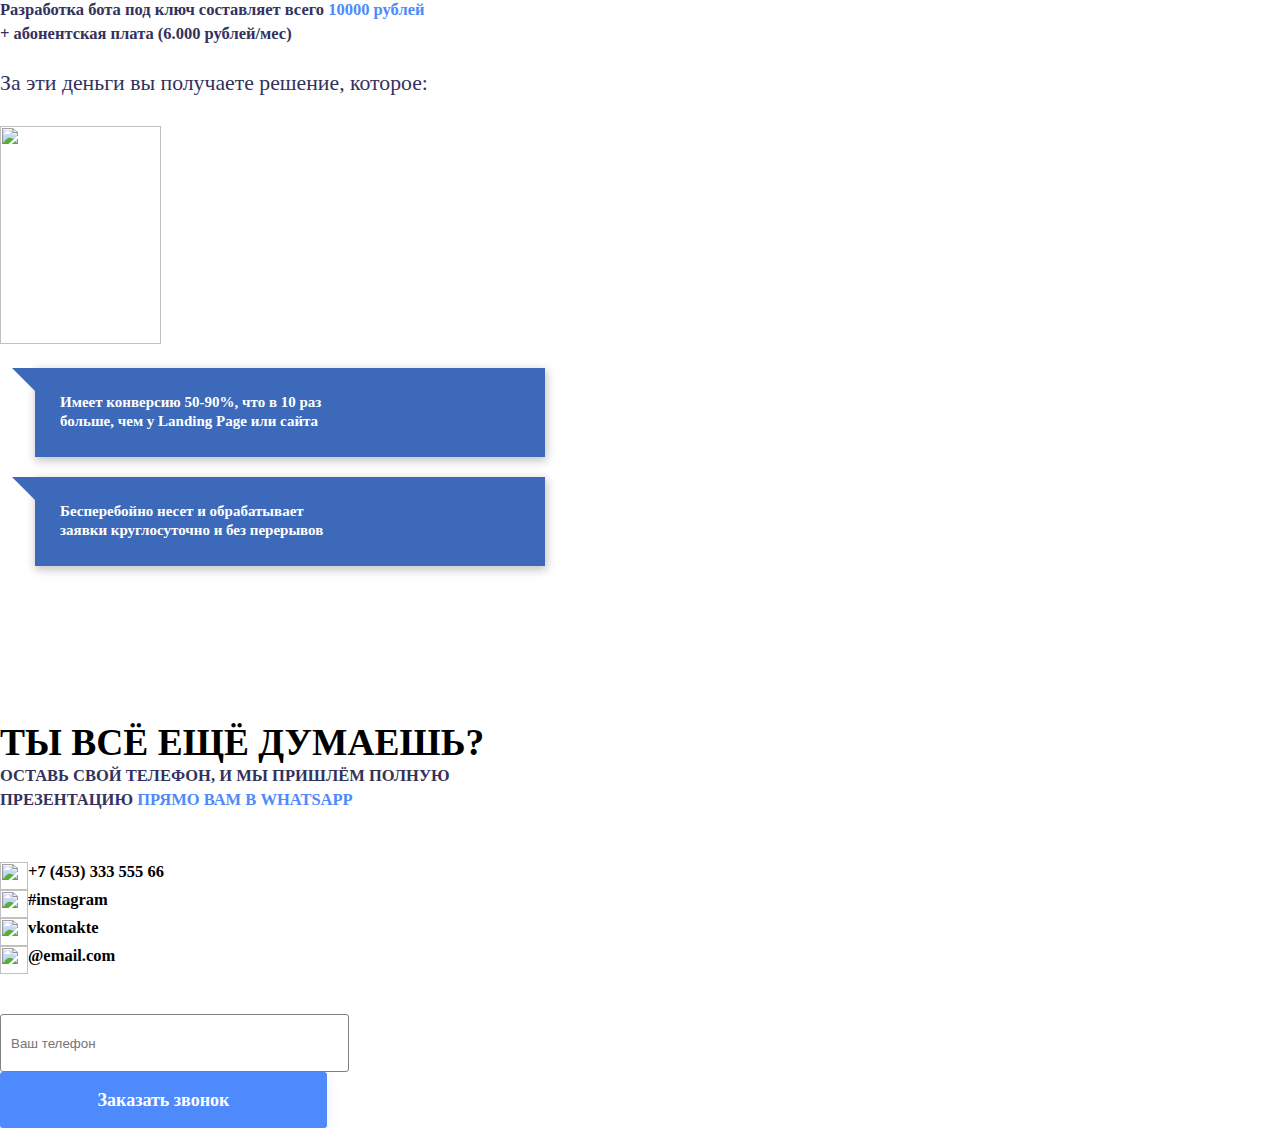
==== commit 40ca0e27: "Add files via upload" ====
--- a/land/index.html
+++ b/land/index.html
@@ -131,18 +131,17 @@
         <section class="uselanding">
             <div class="container">
                 <div class="row">
-                    <div class="col-xxl-5 offset-xxl-2 offset-mxl-1 offset-xl-2 offset-lg-2 offset-1">
+                    <div class="col-xxl-5 offset-xxl-2 offset-mxl-1 offset-xl-2 offset-lg-2 offset-1 padr">
                         <h2>Ты все еще используешь лэндинг?</h2>
                         <p class="headline">Тогда давай посчитаем, сколько клиентов ты теряешь каждый день!</p>
-                        <h5>Ваша текущая конверсия</h5>
-                        <!-- <input type="range" min="0" max="30" step="5" value="3"> -->
-                        <input type="text" id="convers" name="slider" value="">
-                        <h5>Ваш рекламный бюджет</h5>
-                        <!-- <input type="range" min="0" max="100000" step="20000" value="60000"> -->
-                        <input type="text" id="budget" name="slider" value="">
-                        <h5>Средняя стоимость клика</h5>
-                        <!-- <input type="range" min="0" max="500" step="100" value="10"> -->
-                        <input type="text" id="click" name="slider" value="">
+                        <form action="">
+                            <h5>Ваша текущая конверсия</h5>
+                            <input type="text" id="convers" name="slider" value="">
+                            <h5>Ваш рекламный бюджет</h5>
+                            <input type="text" id="budget" name="slider" value="">
+                            <h5>Средняя стоимость клика</h5>
+                            <input type="text" id="click" name="slider" value="">
+                        </form>
                     </div>
                 </div>
             </div>
@@ -154,11 +153,11 @@
                         <div class="requests__range">
                             <div class="d-flex  mb-2">
                                 <span class="requests__top">Сейчас у вас заявок</span>
-                                <span>100</span>
+                                <span id="requests__now">100</span>
                             </div>
                             <div class="d-flex  mt-4">
                                 <span class="requests__bottom">Внедрив чат-бота, у вас будет заявок</span>
-                                <span>1000</span>
+                                <span id="requests__withbot">1000</span>
                             </div>
                         </div>
                         <p class="requests__dif">900 заявок</p>
--- a/land/style.css
+++ b/land/style.css
@@ -29,6 +29,9 @@
 }
 html {
   font-size: 20px;
+}
+body {
+  overflow-x: hidden;
 }
 li {
   list-style: none;
@@ -268,7 +271,7 @@
   line-height: 1.6rem;
 }
 .requests__top {
-  margin-right: 257px;
+  margin-right: 270px;
 }
 .requests__bottom {
   margin-right: 69px;
@@ -699,6 +702,9 @@
   .howwork__step-four {
     padding-top: 18%;
   }
+  .padr {
+    padding-right: 30px;
+  }
 }
 @media screen and (max-width: 540px) {
   .speed img {
